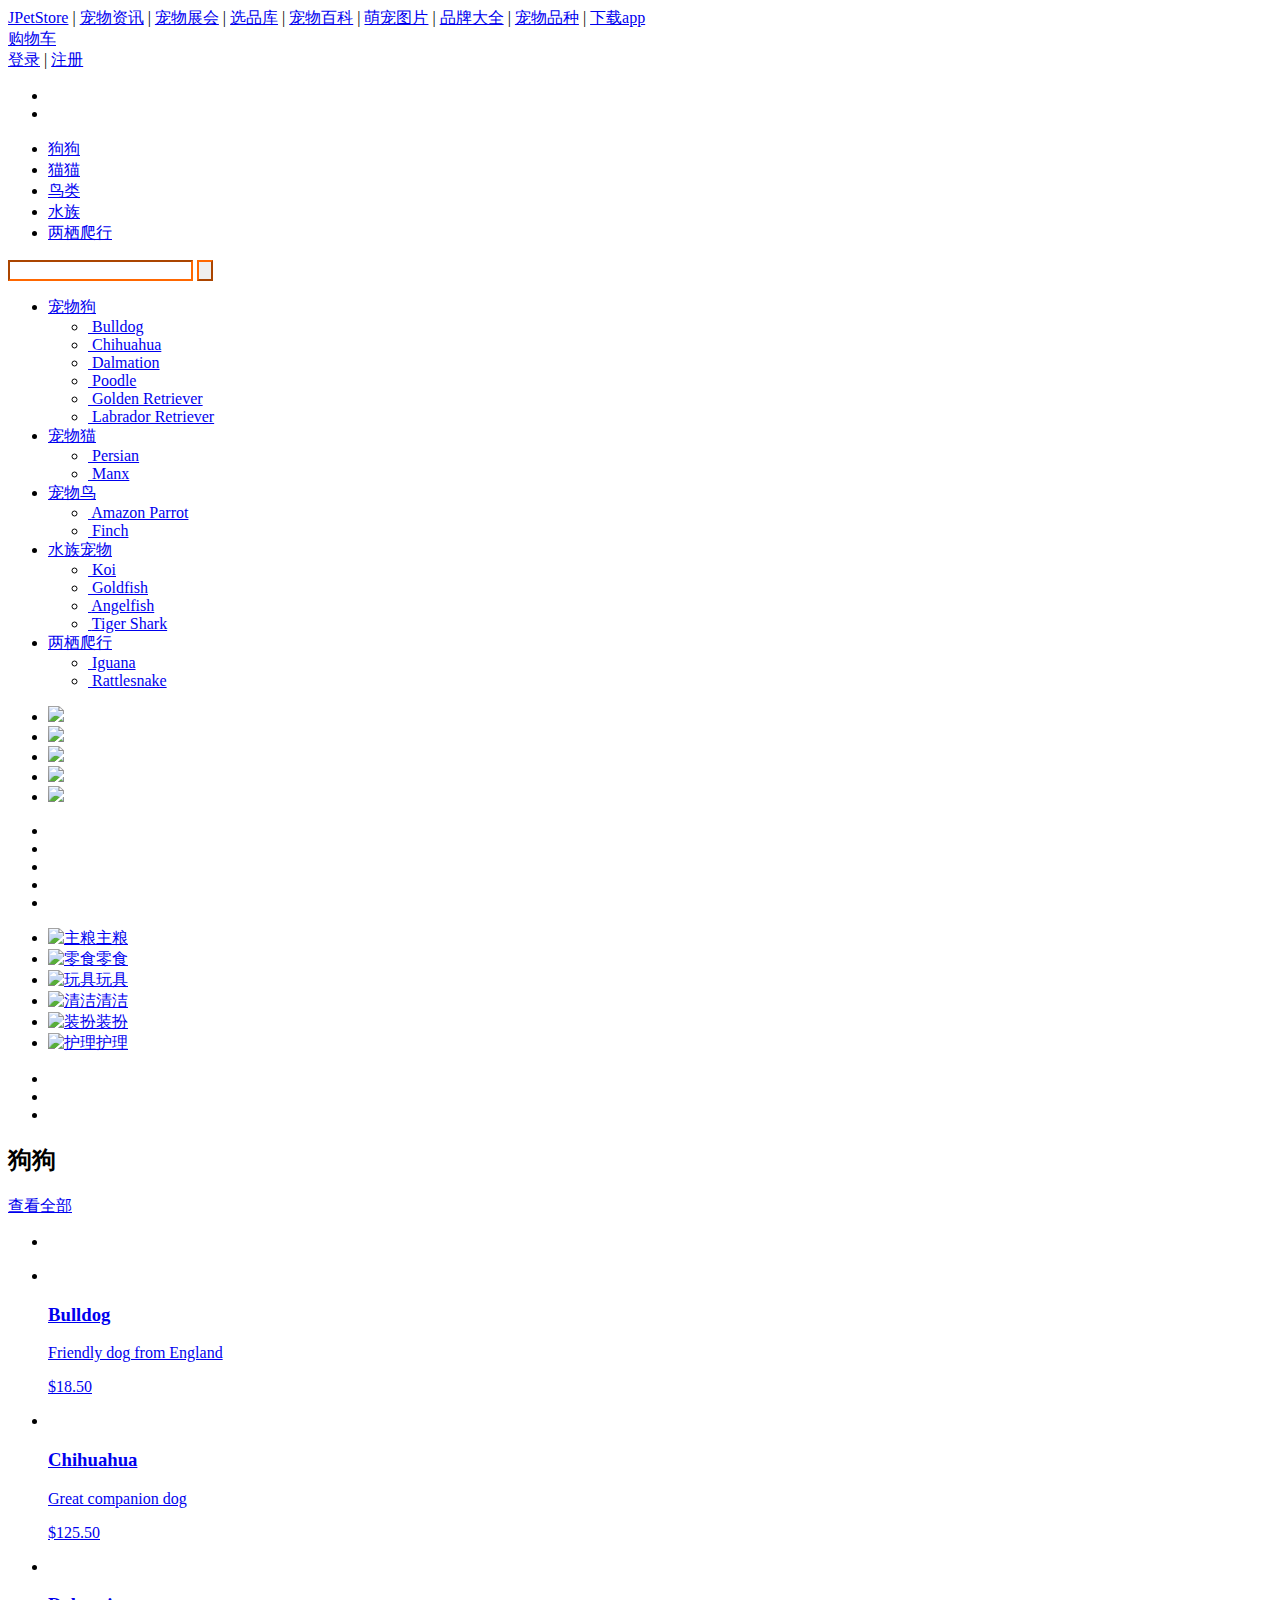
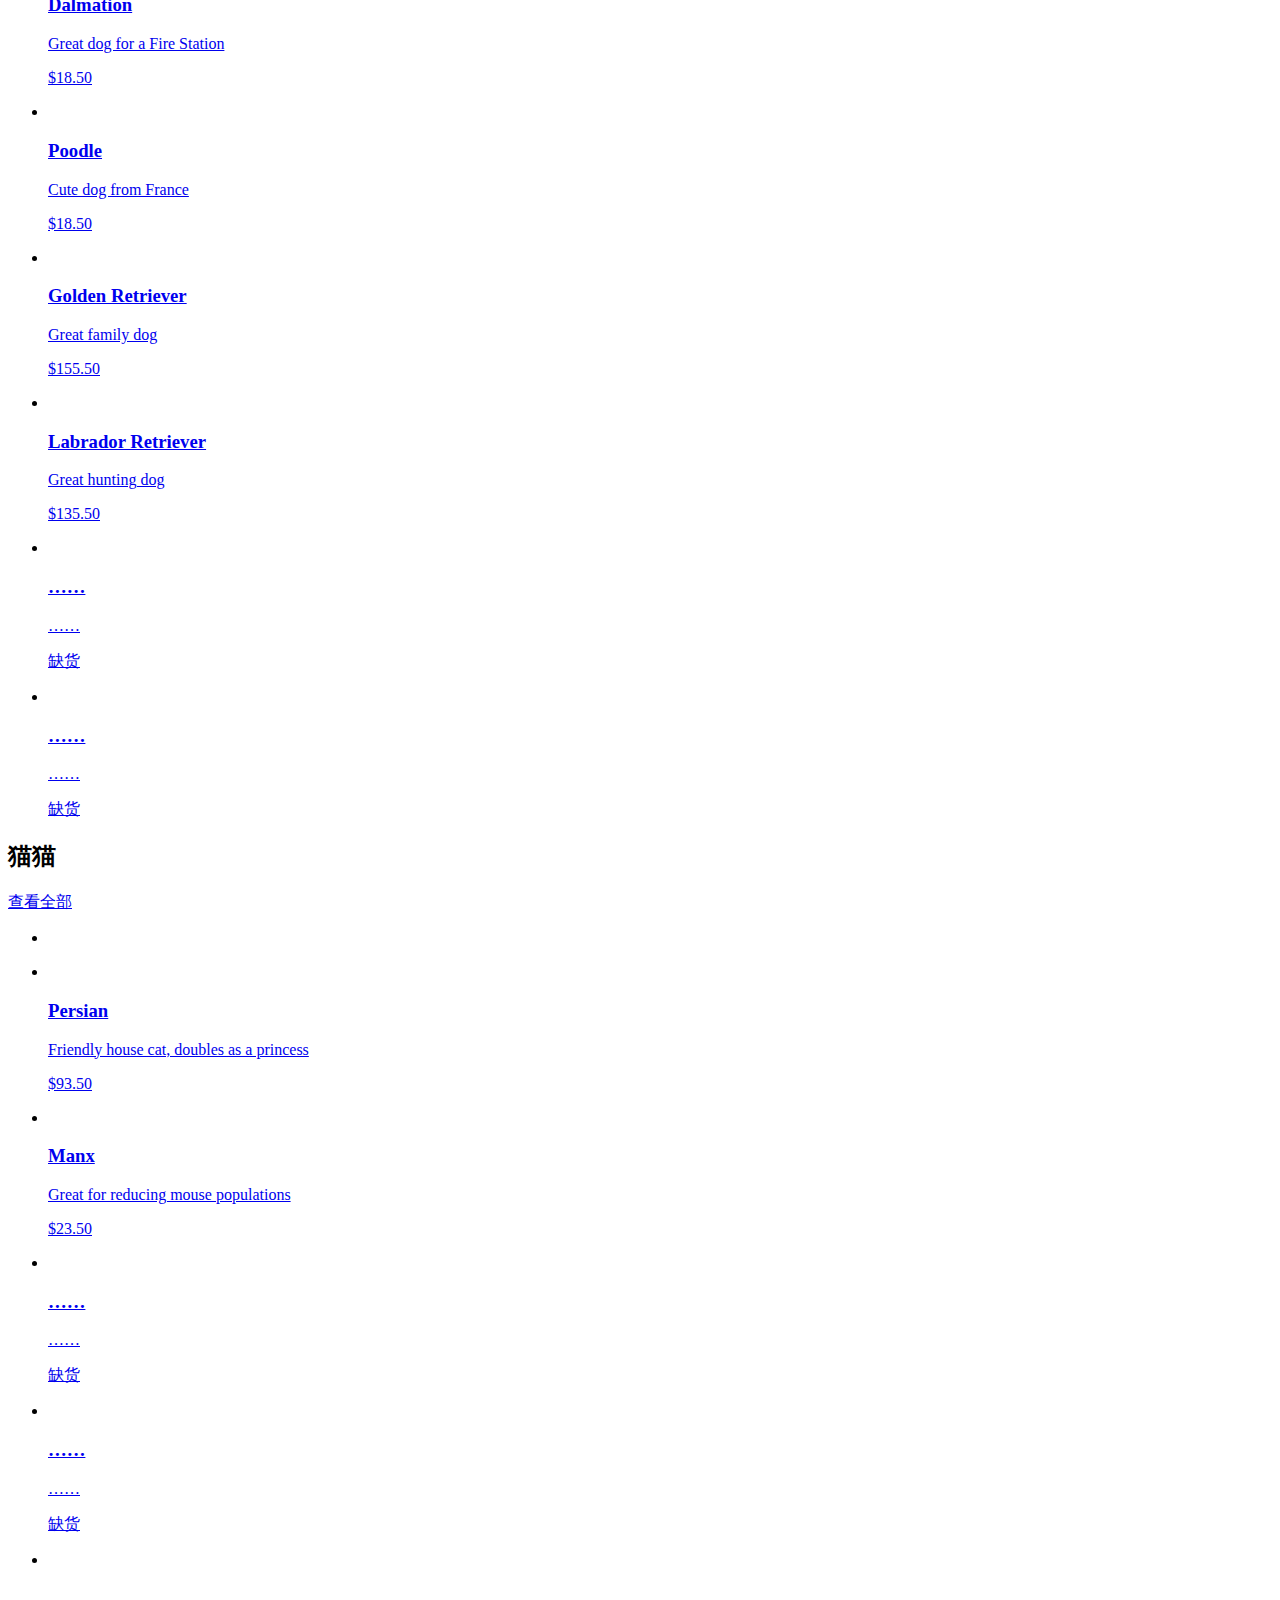
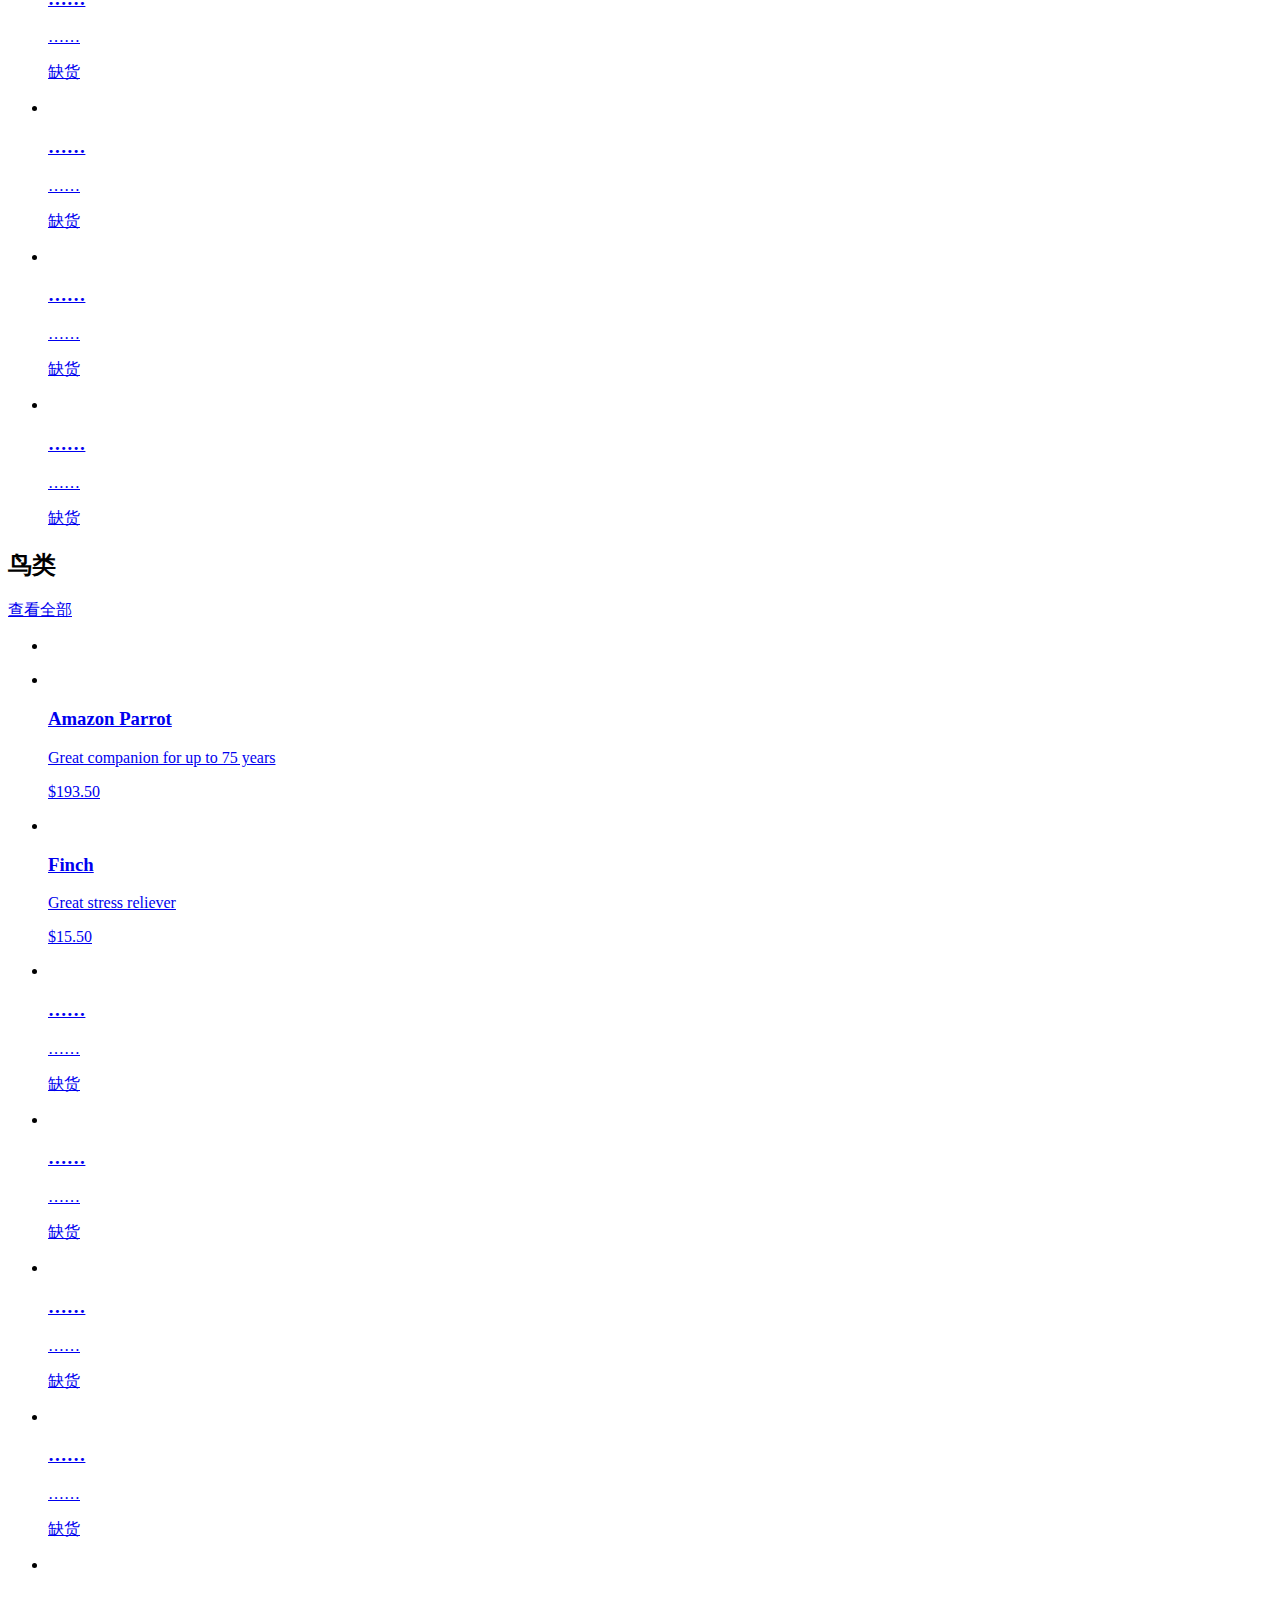
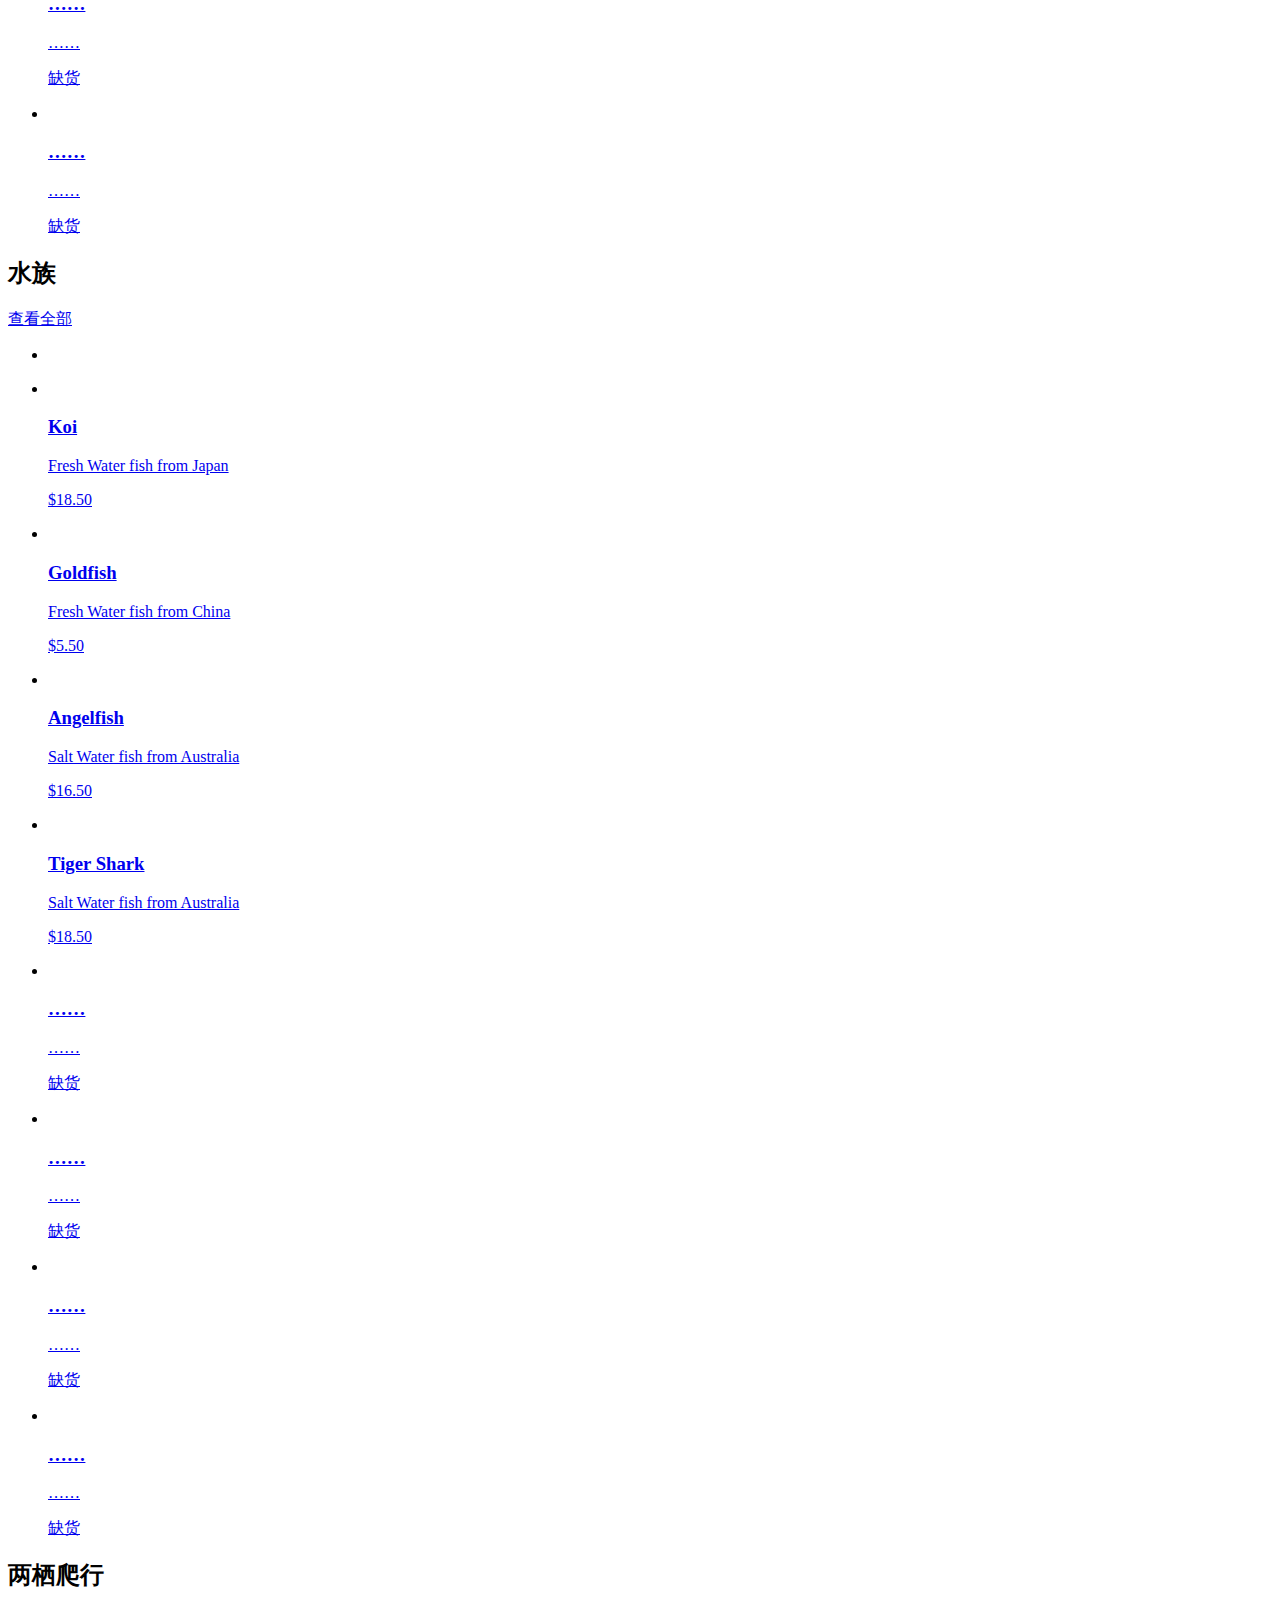
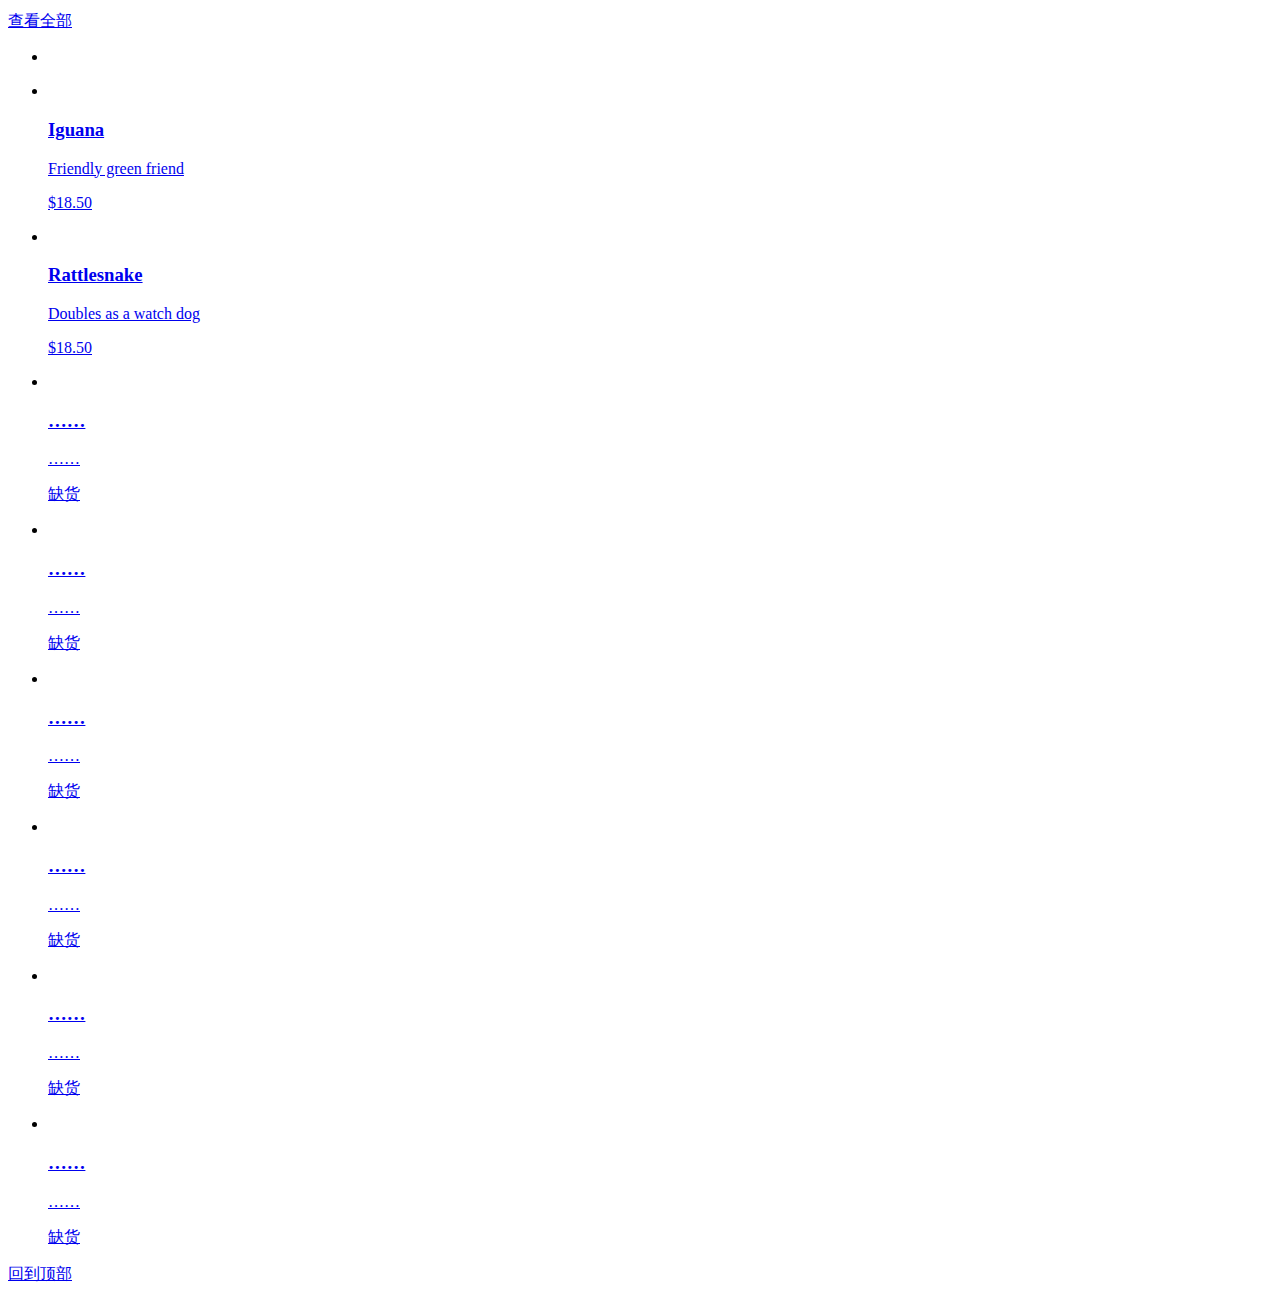
==== src/main/resources/templates/Pet/Index.html @ 50a50da9 "修复一下bug" ====
﻿<!DOCTYPE html>
<html>
<head>
	<meta charset="utf-8"/>
	<title>JPetStore</title>
	<link type="text/css" rel="stylesheet" href="/jpetstore/css/style.css"/>
	<script src="https://cdn.bootcdn.net/ajax/libs/jquery/3.6.4/jquery.min.js"></script>
	<script src="/jpetstore/js/index.js" charset="utf-8"></script>
	<script type="text/javascript" src="/jpetstore/js/SearchTip.js"></script>
</head>
<body>
<!-- 头部 -->
<header id="header">
	<!-- 顶部导航栏start -->
	<div class="site-topbar">
		<div class="container">
			<!-- 导航栏 -->
			<nav class="topbar-nav">
				<a href="/jpetstore">JPetStore</a>
				<span class="sep">|</span>
				<a href="https://www.ixiupet.com/zixun/">宠物资讯</a>
				<span class="sep">|</span>
				<a href="https://www.ixiupet.com/zhanhui/">宠物展会</a>
				<span class="sep">|</span>
				<a href="https://www.ixiupet.com/xuanpin/">选品库</a>
				<span class="sep">|</span>
				<a href="https://www.ixiupet.com/baike/">宠物百科</a>
				<span class="sep">|</span>
				<a href="https://www.ixiupet.com/tupian/">萌宠图片</a>
				<span class="sep">|</span>
				<a href="https://www.ixiupet.com/pinpai/">品牌大全</a>
				<span class="sep">|</span>
				<a href="https://www.ixiupet.com/pinzhong/">宠物品种</a>
				<span class="sep">|</span>
				<a href="#" id="J_siteDownloadApp">下载app</a>
			</nav>
			<!-- 购物车 -->
			<div id="J_miniCartTrigger" class="topbar-cart top-cart">
				<a href="Cart/cartList">
					<em></em>
					购物车
				</a>
			</div>
			<!-- 登录注册 -->
<!--			<c:if test="${sessionScope.user==null}">-->
				<div class="topbar-info">
					<a href="/jpetstore/User/Login.html">登录</a>
					<span class="sep">|</span>
					<a href="/jpetstore/User/Register.html">注册</a>
				</div>
<!--			</c:if>-->
<!--			<c:if test="${sessionScope.user!=null}">-->
<!--				<div class="topbar-info">-->
<!--					<a href="#">欢迎光临：${sessionScope.user.username}</a>-->
<!--					<span class="sep">|</span>-->
<!--					<a href="User/signOut">退出登录</a>-->
<!--					<span class="sep">|</span>-->
<!--					<a href="Order/showMyOrder">我的订单</a>-->
<!--				</div>-->
<!--			</c:if>-->
		</div>
	</div>
	<!-- 顶部导航栏end -->

	<!-- 头部导航栏start -->
	<div class="site-header">
		<div class="container myclear">
			<!-- logo -->
			<div class="header-logo">
				<ul class="myclear">
					<li><a href="/jpetstore"></a></li>
					<li></li>
				</ul>
			</div>
			<!-- 导航栏 -->
			<nav class="header-nav myclear">
				<ul id="J_childrenList">
					<li class="nav-item">
						<a href="/jpetstore/#dogs">狗狗</a>
					</li>
					<li class="nav-item">
						<a href="/jpetstore/#cats">猫猫</a>
					</li>
					<li class="nav-item">
						<a href="/jpetstore/#birds">鸟类</a>
					</li>
					<li class="nav-item">
						<a href="/jpetstore/#fish">水族</a>
					</li>
					<li class="nav-item">
						<a href="/jpetstore/#reptiles">两栖爬行</a>
					</li>
				</ul>
			</nav>
			<!-- 搜索 -->
			<div class="myclear header-search">
				<form action="Pet/searchPet" method="get" autocomplete="off">
					<input id="search" class="search-text" type="text" name="keyword" style="border-color: #ff6700"/>
					<input id="search_btn" class="search-btn" type="submit" value="" style="border-color: #ff6700"/>
				</form>
				<div id="J_keywordList" class="keyword-list">
					<ul class="result-list" id="tips"></ul>
				</div>
			</div>
		</div>
	</div>
	<!-- 头部导航栏end -->
</header>
<!-- 主页 -->
<section>
	<!-- home-container start -->
	<header class="home-container">
		<div class="container">
			<div id="J_homeSwiper" class="swiper-wrapper">
				<!--左侧导航栏-->
				<ul id="J_categoryList" class="swiper-category-list">
					<li class="category-li">
						<a class="title" href="#dogs">
							宠物狗
							<em></em>
						</a>
						<div class="children">
							<ul class="children-list myclear">
								<li>
									<a class="link myclear" href="Pet/showDetails?name=Bulldog">
										<img class="small-img"
										     src="http://img.ixiupet.com/uploads/150403/2-150403152450K3.jpg" alt="">
										<span class="text">Bulldog</span>
									</a>
								</li>
								<li>
									<a class="link myclear" href="Pet/showDetails?name=Chihuahua">
										<img class="small-img"
										     src="http://img.ixiupet.com/uploads/allimg/150617/3-15061G055460-L.jpg"
										     alt="">
										<span class="text">Chihuahua</span>
									</a>
								</li>
								<li>
									<a class="link myclear" href="Pet/showDetails?name=Dalmation">
										<img class="small-img"
										     src="http://img.ixiupet.com/uploads/150413/3-150413105534b0.jpg" alt="">
										<span class="text">Dalmation</span>
									</a>
								</li>
								<li>
									<a class="link myclear" href="Pet/showDetails?name=Poodle">
										<img class="small-img"
										     src="http://img.ixiupet.com/uploads/150410/2-150410144413b3.jpg" alt="">
										<span class="text">Poodle</span>
									</a>
								</li>
								<li>
									<a class="link myclear" href="Pet/showDetails?name=GoldenRetriever">
										<img class="small-img"
										     src="http://img.ixiupet.com/uploads/allimg/150520/3-1505201145220-L.jpg"
										     alt="">
										<span class="text">Golden Retriever</span>
									</a>
								</li>
								<li>
									<a class="link myclear" href="Pet/showDetails?name=LabradorRetriever">
										<img class="small-img"
										     src="http://img.ixiupet.com/uploads/allimg/150525/3-1505250931020-L.jpg"
										     alt="">
										<span class="text">Labrador Retriever</span>
									</a>
								</li>
							</ul>
						</div>
					</li>
					<li class="category-li">
						<a class="title" href="#cats">
							宠物猫
							<em></em>
						</a>
						<div class="children">
							<ul class="children-list myclear">
								<li>
									<a class="link myclear" href="Pet/showDetails?name=Persian">
										<img class="small-img"
										     src="http://img.ixiupet.com/uploads/150309/2-15030920514b57.jpg" alt="">
										<span class="text">Persian</span>
									</a>
								</li>
								<li>
									<a class="link myclear" href="Pet/showDetails?name=Manx">
										<img class="small-img"
										     src="http://img.ixiupet.com/uploads/150410/3-15041014351HZ.jpg" alt="">
										<span class="text">Manx</span>
									</a>
								</li>
							</ul>
						</div>
					</li>
					<li class="category-li">
						<a class="title" href="#birds">
							宠物鸟
							<em></em>
						</a>
						<div class="children">
							<ul class="children-list myclear">
								<li>
									<a class="link myclear" href="Pet/showDetails?name=AmazonParrot">
										<img class="small-img"
										     src="http://img.ixiupet.com/uploads/allimg/150521/3-1505210941520-L.jpg"
										     alt="">
										<span class="text">Amazon Parrot</span>
									</a>
								</li>
								<li>
									<a class="link myclear" href="Pet/showDetails?name=Finch">
										<img class="small-img"
										     src="http://img.ixiupet.com/uploads/150305/2-150305163023627.jpg" alt="">
										<span class="text">Finch</span>
									</a>
								</li>
							</ul>
						</div>
					</li>
					<li class="category-li">
						<a class="title" href="#fish">
							水族宠物
							<em></em>
						</a>
						<div class="children">
							<ul class="children-list myclear">
								<li>
									<a class="link myclear" href="Pet/showDetails?name=Koi">
										<img class="small-img"
										     src="http://img.ixiupet.com/uploads/allimg/150417/3-15041G459570-L.jpg"
										     alt="">
										<span class="text">Koi</span>
									</a>
								</li>
								<li>
									<a class="link myclear" href="Pet/showDetails?name=Goldfish">
										<img class="small-img"
										     src="http://img.ixiupet.com/uploads/150305/2-1503051622519B.jpg" alt="">
										<span class="text">Goldfish</span>
									</a>
								</li>
								<li>
									<a class="link myclear" href="Pet/showDetails?name=Angelfish">
										<img class="small-img"
										     src="http://img.ixiupet.com/uploads/allimg/150423/3-1504230946360-L.jpg"
										     alt="">
										<span class="text">Angelfish</span>
									</a>
								</li>
								<li>
									<a class="link myclear" href="Pet/showDetails?name=TigerShark">
										<img class="small-img"
										     src="http://img.ixiupet.com/uploads/allimg/150525/3-1505251130140-L.jpg"
										     alt="">
										<span class="text">Tiger Shark</span>
									</a>
								</li>
							</ul>
						</div>
					</li>
					<li class="category-li">
						<a class="title" href="#reptiles">
							两栖爬行
							<em></em>
						</a>
						<div class="children">
							<ul class="children-list myclear">
								<li>
									<a class="link myclear" href="Pet/showDetails?name=Iguana">
										<img class="small-img"
										     src="http://img.ixiupet.com/uploads/allimg/150420/3-1504201405240-L.jpg"
										     alt="">
										<span class="text">Iguana</span>
									</a>
								</li>
								<li>
									<a class="link myclear" href="Pet/showDetails?name=Rattlesnake">
										<img class="small-img"
										     src="http://img.ixiupet.com/uploads/allimg/150519/3-15051Z930560-L.jpg"
										     alt="">
										<span class="text">Rattlesnake</span>
									</a>
								</li>
							</ul>
						</div>
					</li>
				</ul>
				<!--轮播图-->
				<ul class="swiper-list myclear">
					<li>
						<a href="javascript:;">
							<img src="https://pic.90sheji.com/design/00/60/20/09/36d0211e17c6e1152bb42ae411743545.png%21/fh/465/quality/90/unsharp/true/compress/true/canvas/1000x465a0a0/cvscolor/FFFFFFFF">
						</a>
					</li>
					<li>
						<a href="javascript:;">
							<img src="https://img.zcool.cn/community/01e8a060a3175b11013e3b7d5f3f37.jpg?x-oss-process=image/auto-orient,1/resize,m_lfit,w_1280,limit_1/sharpen,100">
						</a>
					</li>
					<li>
						<a href="javascript:;">
							<img src="https://img.zcool.cn/community/01b7d25f16e36da801215aa00321ff.jpg@1280w_1l_2o_100sh.jpg">
						</a>
					</li>
					<li>
						<a href="javascript:;">
							<img src="https://img.zcool.cn/community/01a0935efc3d70a801215aa0139294.jpg@1280w_1l_2o_100sh.jpg">
						</a>
					</li>
					<li>
						<a href="javascript:;">
							<img src="https://img.zcool.cn/community/0173c25bc4586aa801213deaefe7dc.jpg@2o.jpg">
						</a>
					</li>
				</ul>
				<ul class="swiper-pagination myclear">
					<li class="active"></li>
					<li></li>
					<li></li>
					<li></li>
					<li></li>
				</ul>
				<!--轮播图翻页-->
				<div class="swiper-button-prev"></div>
				<div class="swiper-button-next"></div>
			</div>
			<div class="home-hero-sub myclear">
				<ul class="home-channel-list myclear">
					<li><a href="javascript:;"><img src="/jpetstore/image/section/m1.png" alt="主粮">主粮</a></li>
					<li><a href="javascript:;"><img src="/jpetstore/image/section/m2.png" alt="零食">零食</a></li>
					<li><a href="javascript:;"><img src="/jpetstore/image/section/m3.png" alt="玩具">玩具</a></li>
					<li><a href="javascript:;"><img src="/jpetstore/image/section/m4.png" alt="清洁">清洁</a></li>
					<li><a href="javascript:;"><img src="/jpetstore/image/section/m5.png" alt="装扮">装扮</a></li>
					<li><a href="javascript:;"><img src="/jpetstore/image/section/m6.png" alt="护理">护理</a></li>
				</ul>
				<ul class="home-promo-list myclear">
					<li><a href=""><img
							src="https://ns-strategy.cdn.bcebos.com/ns-strategy/upload/fc_big_pic/part-00202-2862.jpg"
							alt=""></a></li>
					<li><a href=""><img
							src="https://img0.baidu.com/it/u=1410510505,4239539557&fm=253&fmt=auto&app=138&f=JPEG?w=800&h=500"
							alt=""></a></li>
					<li><a href=""><img
							src="https://img1.baidu.com/it/u=3188500518,1904352856&fm=253&fmt=auto&app=138&f=JPEG?w=499&h=318"
							alt=""></a></li>
				</ul>
			</div>
		</div>
	</header>
	<!-- home-container end -->

	<!-- 主体内容的分页部分start -->
	<div class="page-main">
		<div class="container">

			<a name="dogs"></a>
			<div class="main main-iphon">
				<div class="box-hd">
					<h2>狗狗</h2>
					<div class="more2">
						<a class="more-link" href="javascript:;">查看全部<i></i></a>
					</div>
				</div>
				<div class="box-content myclear">
					<div class="left">
						<ul>
							<li class="brick-item">
								<a href="javascript:;">
									<img src="https://images.pexels.com/photos/1906153/pexels-photo-1906153.jpeg?auto=compress&cs=tinysrgb&w=600"
									     alt="">
								</a>
							</li>
						</ul>
					</div>
					<div class="right" style="display: block;">
						<ul class="myclear">
							<li class="brick-item brick-item-m">
								<a href="Pet/showDetails?name=Bulldog">
									<div class="figure-img"><img
											src="http://img.ixiupet.com/uploads/150403/2-150403152450K3.jpg" alt="">
									</div>
									<h3 class="title">Bulldog</h3>
									<p class="desc">Friendly dog from England</p>
									<p class="price">$18.50</p>
								</a>
							</li>
							<li class="brick-item brick-item-m">
								<a href="Pet/showDetails?name=Chihuahua">
									<div class="figure-img"><img
											src="http://img.ixiupet.com/uploads/allimg/150617/3-15061G055460-L.jpg"
											alt=""></div>
									<h3 class="title">Chihuahua</h3>
									<p class="desc">Great companion dog</p>
									<p class="price">$125.50</p>
								</a>
							</li>
							<li class="brick-item brick-item-m">
								<a href="Pet/showDetails?name=Dalmation">
									<div class="figure-img"><img
											src="http://img.ixiupet.com/uploads/150413/3-150413105534b0.jpg" alt="">
									</div>
									<h3 class="title">Dalmation</h3>
									<p class="desc">Great dog for a Fire Station</p>
									<p class="price">$18.50</p>
								</a>
							</li>
							<li class="brick-item brick-item-m">
								<a href="Pet/showDetails?name=Poodle">
									<div class="figure-img"><img
											src="http://img.ixiupet.com/uploads/150410/2-150410144413b3.jpg" alt="">
									</div>
									<h3 class="title">Poodle</h3>
									<p class="desc">Cute dog from France</p>
									<p class="price">$18.50</p>
								</a>
							</li>
							<li class="brick-item brick-item-m">
								<a href="Pet/showDetails?name=GoldenRetriever">
									<div class="figure-img"><img
											src="http://img.ixiupet.com/uploads/allimg/150520/3-1505201145220-L.jpg"
											alt=""></div>
									<h3 class="title">Golden Retriever</h3>
									<p class="desc">Great family dog</p>
									<p class="price">$155.50</p>
								</a>
							</li>
							<li class="brick-item brick-item-m">
								<a href="Pet/showDetails?name=LabradorRetriever">
									<div class="figure-img"><img
											src="http://img.ixiupet.com/uploads/allimg/150525/3-1505250931020-L.jpg"
											alt=""></div>
									<h3 class="title">Labrador Retriever</h3>
									<p class="desc">Great hunting dog</p>
									<p class="price">$135.50</p>
								</a>
							</li>
							<li class="brick-item brick-item-m">
								<a href="javascript:;">
									<div class="figure-img"><img
											src="http://img.ixiupet.com/uploads/allimg/150523/3-1505231055560-L.jpg"
											alt=""></div>
									<h3 class="title">……</h3>
									<p class="desc">……</p>
									<p class="price">缺货</p>
								</a>
							</li>
							<li class="brick-item brick-item-m">
								<a href="javascript:;">
									<div class="figure-img"><img
											src="http://img.ixiupet.com/uploads/150416/3-150416134913937.jpg" alt="">
									</div>
									<h3 class="title">……</h3>
									<p class="desc">……</p>
									<p class="price">缺货</p>
								</a>
							</li>
						</ul>
					</div>
				</div>
			</div>

			<a name="cats"></a>
			<div class="main main-iphon">
				<div class="box-hd">
					<h2>猫猫</h2>
					<div class="more2">
						<a class="more-link" href="javascript:;">查看全部<i></i></a>
					</div>
				</div>
				<div class="box-content myclear">
					<div class="left">
						<ul>
							<li class="brick-item"><a href="javascript:;"><img
									src="https://cdn.pixabay.com/photo/2020/03/23/08/45/cat-4959941__340.jpg"
									alt=""></a></li>
						</ul>
					</div>
					<div class="right" style="display: block;">
						<ul class="myclear">
							<li class="brick-item brick-item-m">
								<a href="Pet/showDetails?name=Persian">
									<div class="figure-img"><img
											src="http://img.ixiupet.com/uploads/150309/2-15030920514b57.jpg" alt="">
									</div>
									<h3 class="title">Persian</h3>
									<p class="desc">Friendly house cat, doubles as a princess</p>
									<p class="price">$93.50</p>
								</a>
							</li>
							<li class="brick-item brick-item-m">
								<a href="Pet/showDetails?name=Manx">
									<div class="figure-img"><img
											src="http://img.ixiupet.com/uploads/150410/3-15041014351HZ.jpg" alt="">
									</div>
									<h3 class="title">Manx</h3>
									<p class="desc">Great for reducing mouse populations</p>
									<p class="price">$23.50</p>
								</a>
							</li>
							<li class="brick-item brick-item-m">
								<a href="javascript:;">
									<div class="figure-img"><img
											src="http://img.ixiupet.com/uploads/allimg/150403/2-1504031J035.jpg" alt="">
									</div>
									<h3 class="title">……</h3>
									<p class="desc">……</p>
									<p class="price">缺货</p>
								</a>
							</li>
							<li class="brick-item brick-item-m">
								<a href="javascript:;">
									<div class="figure-img"><img
											src="http://img.ixiupet.com/uploads/allimg/150603/3-1506031001400-L.jpg"
											alt=""></div>
									<h3 class="title">……</h3>
									<p class="desc">……</p>
									<p class="price">缺货</p>
								</a>
							</li>
							<li class="brick-item brick-item-m">
								<a href="javascript:;">
									<div class="figure-img"><img
											src="http://img.ixiupet.com/uploads/150410/3-15041011232C39.jpg" alt="">
									</div>
									<h3 class="title">……</h3>
									<p class="desc">……</p>
									<p class="price">缺货</p>
								</a>
							</li>
							<li class="brick-item brick-item-m">
								<a href="javascript:;">
									<div class="figure-img"><img
											src="http://img.ixiupet.com/uploads/150309/2-1503091F253250.jpg" alt="">
									</div>
									<h3 class="title">……</h3>
									<p class="desc">……</p>
									<p class="price">缺货</p>
								</a>
							</li>
							<li class="brick-item brick-item-m">
								<a href="javascript:;">
									<div class="figure-img"><img
											src="http://img.ixiupet.com/uploads/allimg/150403/2-1504031S512.jpg" alt="">
									</div>
									<h3 class="title">……</h3>
									<p class="desc">……</p>
									<p class="price">缺货</p>
								</a>
							</li>
							<li class="brick-item brick-item-m">
								<a href="javascript:;">
									<div class="figure-img"><img
											src="http://img.ixiupet.com/uploads/allimg/150603/3-1506031129130-L.jpg"
											alt=""></div>
									<h3 class="title">……</h3>
									<p class="desc">……</p>
									<p class="price">缺货</p>
								</a>
							</li>
						</ul>
					</div>
				</div>
			</div>

			<a name="birds"></a>
			<div class="main main-iphon">
				<div class="box-hd">
					<h2>鸟类</h2>
					<div class="more2">
						<a class="more-link" href="javascript:;">查看全部<i></i></a>
					</div>
				</div>
				<div class="box-content myclear">
					<div class="left">
						<ul>
							<li class="brick-item"><a href="javascript:;"><img
									src="https://cdn.pixabay.com/photo/2014/07/26/19/29/weaver-402521__340.jpg"
									alt=""></a></li>
						</ul>
					</div>
					<div class="right" style="display: block;">
						<ul class="myclear">
							<li class="brick-item brick-item-m">
								<a href="Pet/showDetails?name=AmazonParrot">
									<div class="figure-img"><img
											src="http://img.ixiupet.com/uploads/allimg/150521/3-1505210941520-L.jpg"
											alt=""></div>
									<h3 class="title">Amazon Parrot</h3>
									<p class="desc">Great companion for up to 75 years</p>
									<p class="price">$193.50</p>
								</a>
							</li>
							<li class="brick-item brick-item-m">
								<a href="Pet/showDetails?name=Finch">
									<div class="figure-img"><img
											src="http://img.ixiupet.com/uploads/150305/2-150305163023627.jpg" alt="">
									</div>
									<h3 class="title">Finch</h3>
									<p class="desc">Great stress reliever</p>
									<p class="price">$15.50</p>
								</a>
							</li>
							<li class="brick-item brick-item-m">
								<a href="javascript:;">
									<div class="figure-img"><img
											src="http://img.ixiupet.com/uploads/allimg/150505/3-1505051512060-L.jpg"
											alt=""></div>
									<h3 class="title">……</h3>
									<p class="desc">……</p>
									<p class="price">缺货</p>
								</a>
							</li>
							<li class="brick-item brick-item-m">
								<a href="javascript:;">
									<div class="figure-img"><img
											src="http://img.ixiupet.com/uploads/150417/3-15041G05631X8.jpg" alt="">
									</div>
									<h3 class="title">……</h3>
									<p class="desc">……</p>
									<p class="price">缺货</p>
								</a>
							</li>
							<li class="brick-item brick-item-m">
								<a href="javascript:;">
									<div class="figure-img"><img
											src="http://img.ixiupet.com/uploads/150417/3-15041F9335D92.jpg" alt="">
									</div>
									<h3 class="title">……</h3>
									<p class="desc">……</p>
									<p class="price">缺货</p>
								</a>
							</li>
							<li class="brick-item brick-item-m">
								<a href="javascript:;">
									<div class="figure-img"><img
											src="http://img.ixiupet.com/uploads/allimg/150505/3-1505051513460-L.jpg"
											alt=""></div>
									<h3 class="title">……</h3>
									<p class="desc">……</p>
									<p class="price">缺货</p>
								</a>
							</li>
							<li class="brick-item brick-item-m">
								<a href="javascript:;">
									<div class="figure-img"><img
											src="http://img.ixiupet.com/uploads/allimg/150521/3-1505210920260-L.jpg"
											alt=""></div>
									<h3 class="title">……</h3>
									<p class="desc">……</p>
									<p class="price">缺货</p>
								</a>
							</li>
							<li class="brick-item brick-item-m">
								<a href="javascript:;">
									<div class="figure-img"><img
											src="http://img.ixiupet.com/uploads/150417/3-15041G00S1S7.jpg" alt=""></div>
									<h3 class="title">……</h3>
									<p class="desc">……</p>
									<p class="price">缺货</p>
								</a>
							</li>
						</ul>
					</div>
				</div>
			</div>

			<a name="fish"></a>
			<div class="main main-iphon">
				<div class="box-hd">
					<h2>水族</h2>
					<div class="more2">
						<a class="more-link" href="javascript:;">查看全部<i></i></a>
					</div>
				</div>
				<div class="box-content myclear">
					<div class="left">
						<ul>
							<li class="brick-item"><a href="javascript:;"><img
									src="https://cdn.pixabay.com/photo/2017/08/03/10/59/nature-2575575__340.jpg"
									alt=""></a></li>
						</ul>
					</div>
					<div class="right" style="display: block;">
						<ul class="myclear">
							<li class="brick-item brick-item-m">
								<a href="Pet/showDetails?name=Koi">
									<div class="figure-img"><img
											src="http://img.ixiupet.com/uploads/allimg/150417/3-15041G459570-L.jpg"
											alt=""></div>
									<h3 class="title">Koi</h3>
									<p class="desc">Fresh Water fish from Japan</p>
									<p class="price">$18.50</p>
								</a>
							</li>
							<li class="brick-item brick-item-m">
								<a href="Pet/showDetails?name=Goldfish">
									<div class="figure-img"><img
											src="http://img.ixiupet.com/uploads/150305/2-1503051622519B.jpg" alt="">
									</div>
									<h3 class="title">Goldfish</h3>
									<p class="desc">Fresh Water fish from China</p>
									<p class="price">$5.50</p>
								</a>
							</li>
							<li class="brick-item brick-item-m">
								<a href="Pet/showDetails?name=Angelfish">
									<div class="figure-img"><img
											src="http://img.ixiupet.com/uploads/allimg/150423/3-1504230946360-L.jpg"
											alt=""></div>
									<h3 class="title">Angelfish</h3>
									<p class="desc">Salt Water fish from Australia</p>
									<p class="price">$16.50</p>
								</a>
							</li>
							<li class="brick-item brick-item-m">
								<a href="Pet/showDetails?name=TigerShark">
									<div class="figure-img"><img
											src="http://img.ixiupet.com/uploads/allimg/150525/3-1505251130140-L.jpg"
											alt=""></div>
									<h3 class="title">Tiger Shark</h3>
									<p class="desc">Salt Water fish from Australia</p>
									<p class="price">$18.50</p>
								</a>
							</li>
							<li class="brick-item brick-item-m">
								<a href="javascript:;">
									<div class="figure-img"><img
											src="http://img.ixiupet.com/uploads/allimg/150525/3-1505251112520-L.jpg"
											alt=""></div>
									<h3 class="title">……</h3>
									<p class="desc">……</p>
									<p class="price">缺货</p>
								</a>
							</li>
							<li class="brick-item brick-item-m">
								<a href="javascript:;">
									<div class="figure-img"><img
											src="http://img.ixiupet.com/uploads/allimg/150417/3-15041G433040-L.jpg"
											alt=""></div>
									<h3 class="title">……</h3>
									<p class="desc">……</p>
									<p class="price">缺货</p>
								</a>
							</li>
							<li class="brick-item brick-item-m">
								<a href="javascript:;">
									<div class="figure-img"><img
											src="http://img.ixiupet.com/uploads/allimg/150417/3-15041G50S60-L.jpg"
											alt=""></div>
									<h3 class="title">……</h3>
									<p class="desc">……</p>
									<p class="price">缺货</p>
								</a>
							</li>
							<li class="brick-item brick-item-m">
								<a href="javascript:;">
									<div class="figure-img"><img
											src="http://img.ixiupet.com/uploads/allimg/150423/3-1504230924050-L.jpg"
											alt=""></div>
									<h3 class="title">……</h3>
									<p class="desc">……</p>
									<p class="price">缺货</p>
								</a>
							</li>
						</ul>
					</div>
				</div>
			</div>

			<a name="reptiles"></a>
			<div class="main main-iphon">
				<div class="box-hd">
					<h2>两栖爬行</h2>
					<div class="more2">
						<a class="more-link" href="javascript:;">查看全部<i></i></a>
					</div>
				</div>
				<div class="box-content myclear">
					<div class="left">
						<ul>
							<li class="brick-item"><a href="javascript:;"><img
									src="https://cdn.pixabay.com/photo/2022/03/20/16/21/iguana-7081261__340.jpg"
									alt=""></a></li>
						</ul>
					</div>
					<div class="right" style="display: block;">
						<ul class="myclear">
							<li class="brick-item brick-item-m">
								<a href="Pet/showDetails?name=Iguana">
									<div class="figure-img"><img
											src="http://img.ixiupet.com/uploads/allimg/150420/3-1504201405240-L.jpg"
											alt=""></div>
									<h3 class="title">Iguana</h3>
									<p class="desc">Friendly green friend</p>
									<p class="price">$18.50</p>
								</a>
							</li>
							<li class="brick-item brick-item-m">
								<a href="Pet/showDetails?name=Rattlesnake">
									<div class="figure-img"><img
											src="http://img.ixiupet.com/uploads/allimg/150519/3-15051Z930560-L.jpg"
											alt=""></div>
									<h3 class="title">Rattlesnake</h3>
									<p class="desc">Doubles as a watch dog</p>
									<p class="price">$18.50</p>
								</a>
							</li>
							<li class="brick-item brick-item-m">
								<a href="javascript:;">
									<div class="figure-img"><img
											src="http://img.ixiupet.com/uploads/allimg/150417/3-15041GRH80-L.jpg"
											alt=""></div>
									<h3 class="title">……</h3>
									<p class="desc">……</p>
									<p class="price">缺货</p>
								</a>
							</li>
							<li class="brick-item brick-item-m">
								<a href="javascript:;">
									<div class="figure-img"><img
											src="http://img.ixiupet.com/uploads/allimg/150515/3-1505150920160-L.jpg"
											alt=""></div>
									<h3 class="title">……</h3>
									<p class="desc">……</p>
									<p class="price">缺货</p>
								</a>
							</li>
							<li class="brick-item brick-item-m">
								<a href="javascript:;">
									<div class="figure-img"><img
											src="http://img.ixiupet.com/uploads/allimg/150420/3-1504200Z5230-L.jpg"
											alt=""></div>
									<h3 class="title">……</h3>
									<p class="desc">……</p>
									<p class="price">缺货</p>
								</a>
							</li>
							<li class="brick-item brick-item-m">
								<a href="javascript:;">
									<div class="figure-img"><img
											src="http://img.ixiupet.com/uploads/allimg/150519/3-15051Z95F60-L.jpg"
											alt=""></div>
									<h3 class="title">……</h3>
									<p class="desc">……</p>
									<p class="price">缺货</p>
								</a>
							</li>
							<li class="brick-item brick-item-m">
								<a href="javascript:;">
									<div class="figure-img"><img
											src="http://img.ixiupet.com/uploads/allimg/150420/3-1504201204160-L.jpg"
											alt=""></div>
									<h3 class="title">……</h3>
									<p class="desc">……</p>
									<p class="price">缺货</p>
								</a>
							</li>
							<li class="brick-item brick-item-m">
								<a href="javascript:;">
									<div class="figure-img"><img
											src="http://img.ixiupet.com/uploads/allimg/150523/3-150523093Z20-L.jpg"
											alt=""></div>
									<h3 class="title">……</h3>
									<p class="desc">……</p>
									<p class="price">缺货</p>
								</a>
							</li>
						</ul>
					</div>
				</div>
			</div>
		</div>
	</div>
	<!-- 主体内容的分页部分end -->
</section>
<!-- 页脚 -->
<footer>
	<!-- 固定 -->
	<div class="div_home">
<!--		<c:if test="${sessionScope.user!=null}">-->
<!--			<a href="User/SelfCenter" class="home2"><span>个人中心</span></a>-->
<!--			<a href="Cart/cartList" class="home5"><span>购物车</span></a>-->
<!--		</c:if>-->
		<a href="#top" class="img_yincang"><span>回到顶部</span></a>
	</div>
</footer>
</body>
</html>
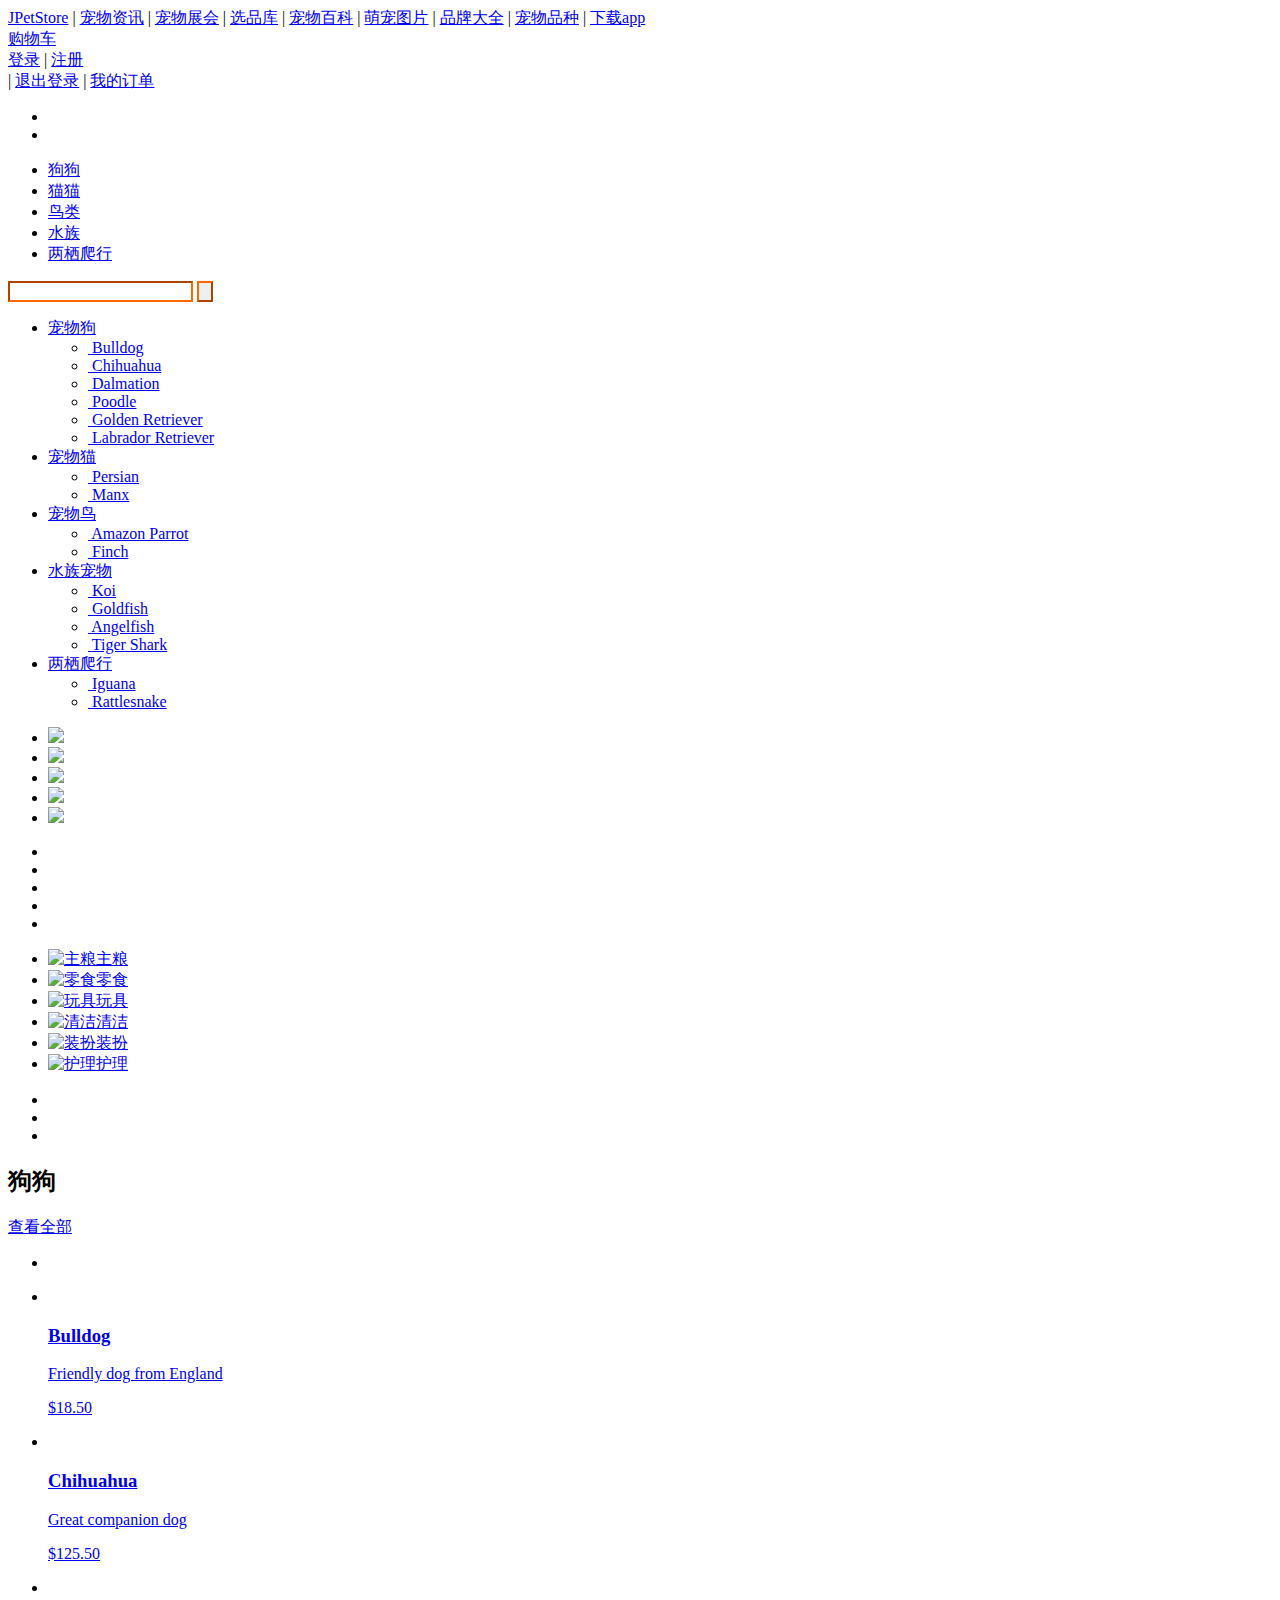
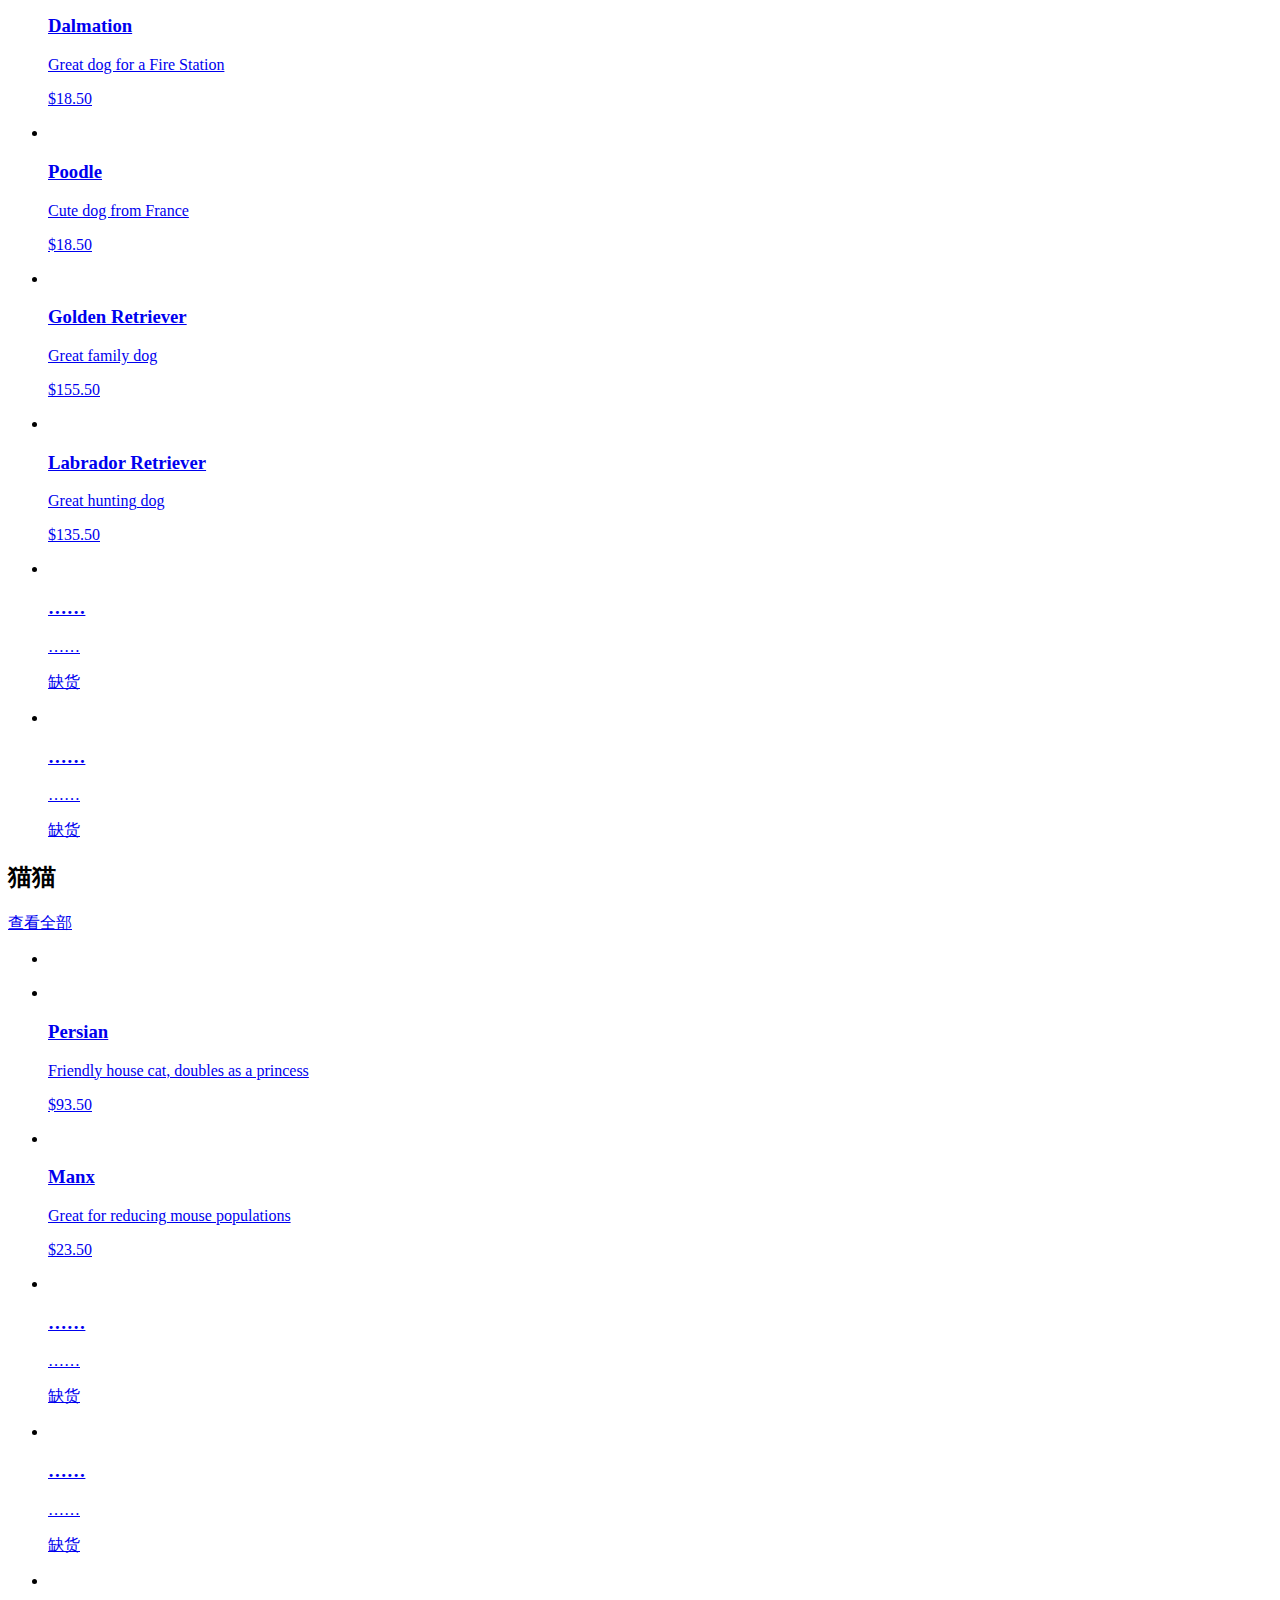
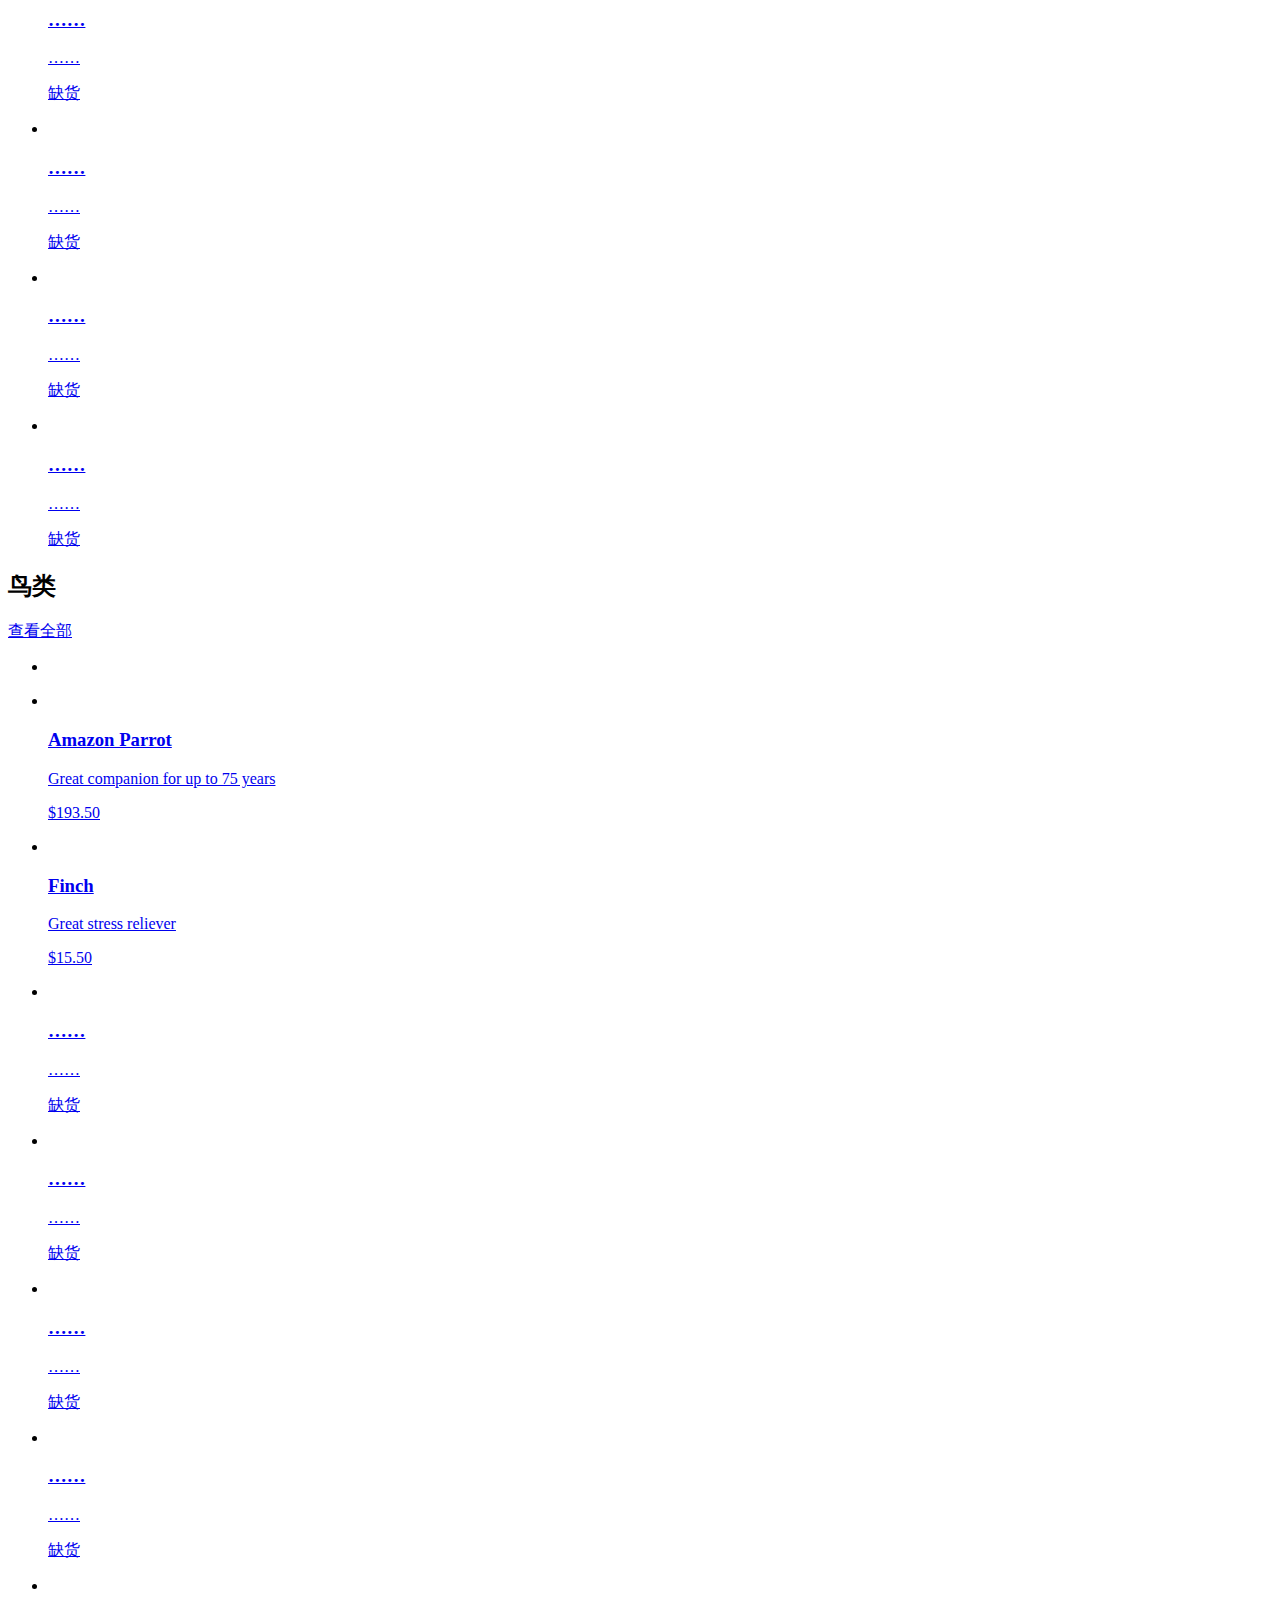
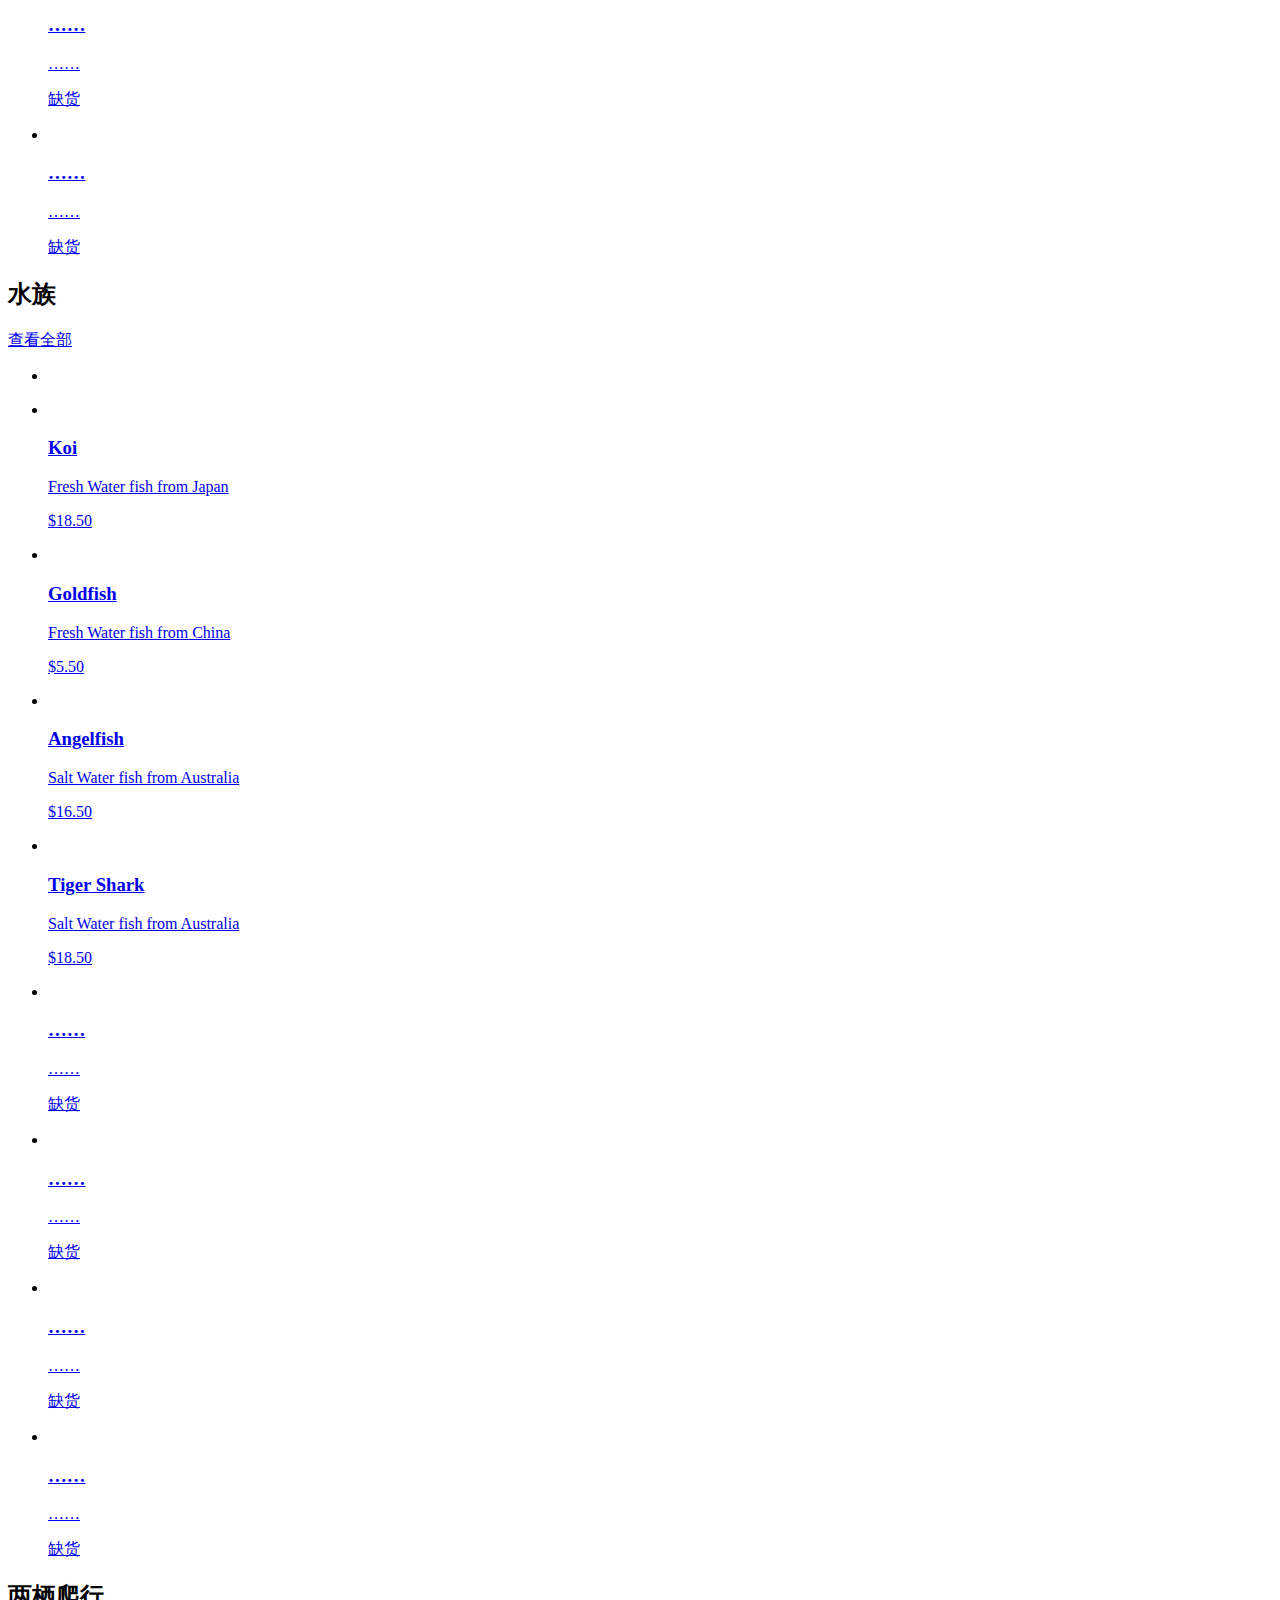
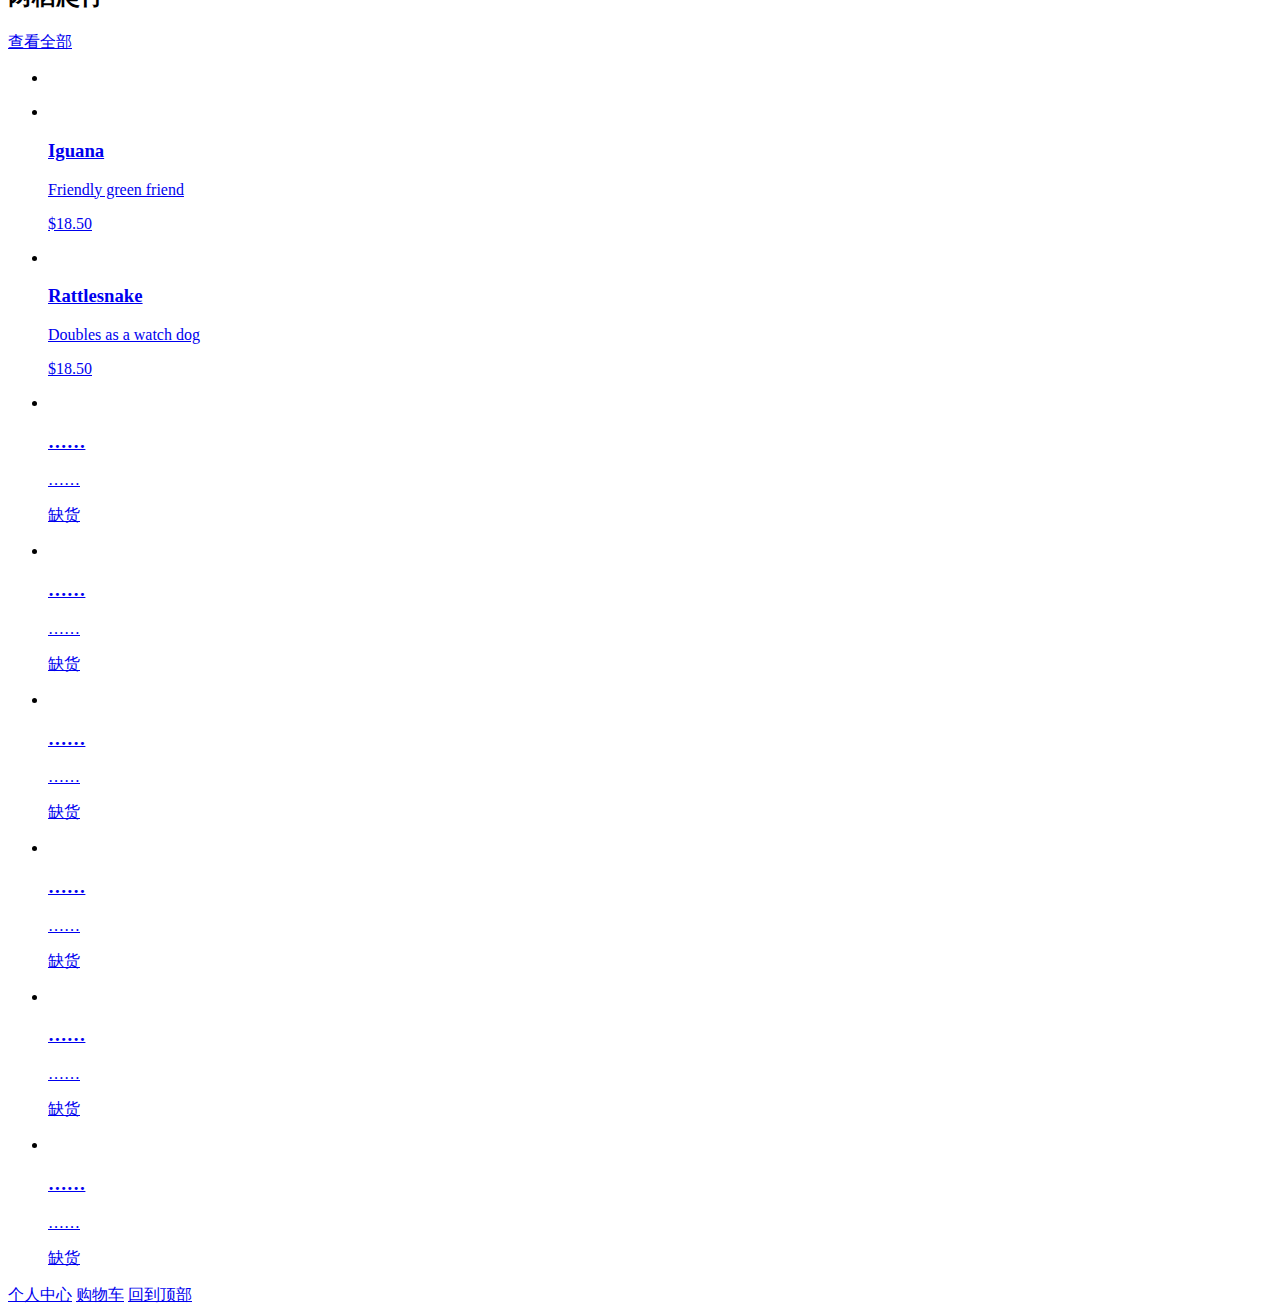
==== commit b81f9863: "完善首页跳转" ====
--- a/src/main/resources/templates/Pet/Index.html
+++ b/src/main/resources/templates/Pet/Index.html
@@ -1,889 +1,920 @@
 ﻿<!DOCTYPE html>
 <html>
 <head>
-	<meta charset="utf-8"/>
-	<title>JPetStore</title>
-	<link type="text/css" rel="stylesheet" href="/jpetstore/css/style.css"/>
-	<script src="https://cdn.bootcdn.net/ajax/libs/jquery/3.6.4/jquery.min.js"></script>
-	<script src="/jpetstore/js/index.js" charset="utf-8"></script>
-	<script type="text/javascript" src="/jpetstore/js/SearchTip.js"></script>
+    <meta charset="utf-8"/>
+    <title>JPetStore</title>
+    <link href="/jpetstore/css/style.css" rel="stylesheet" type="text/css"/>
+    <script src="https://cdn.bootcdn.net/ajax/libs/jquery/3.6.4/jquery.min.js"></script>
+    <script charset="utf-8" src="/jpetstore/js/index.js"></script>
+    <script src="/jpetstore/js/SearchTip.js" type="text/javascript"></script>
 </head>
 <body>
 <!-- 头部 -->
 <header id="header">
-	<!-- 顶部导航栏start -->
-	<div class="site-topbar">
-		<div class="container">
-			<!-- 导航栏 -->
-			<nav class="topbar-nav">
-				<a href="/jpetstore">JPetStore</a>
-				<span class="sep">|</span>
-				<a href="https://www.ixiupet.com/zixun/">宠物资讯</a>
-				<span class="sep">|</span>
-				<a href="https://www.ixiupet.com/zhanhui/">宠物展会</a>
-				<span class="sep">|</span>
-				<a href="https://www.ixiupet.com/xuanpin/">选品库</a>
-				<span class="sep">|</span>
-				<a href="https://www.ixiupet.com/baike/">宠物百科</a>
-				<span class="sep">|</span>
-				<a href="https://www.ixiupet.com/tupian/">萌宠图片</a>
-				<span class="sep">|</span>
-				<a href="https://www.ixiupet.com/pinpai/">品牌大全</a>
-				<span class="sep">|</span>
-				<a href="https://www.ixiupet.com/pinzhong/">宠物品种</a>
-				<span class="sep">|</span>
-				<a href="#" id="J_siteDownloadApp">下载app</a>
-			</nav>
-			<!-- 购物车 -->
-			<div id="J_miniCartTrigger" class="topbar-cart top-cart">
-				<a href="Cart/cartList">
-					<em></em>
-					购物车
-				</a>
-			</div>
-			<!-- 登录注册 -->
-<!--			<c:if test="${sessionScope.user==null}">-->
-				<div class="topbar-info">
-					<a href="/jpetstore/User/Login.html">登录</a>
-					<span class="sep">|</span>
-					<a href="/jpetstore/User/Register.html">注册</a>
-				</div>
-<!--			</c:if>-->
-<!--			<c:if test="${sessionScope.user!=null}">-->
-<!--				<div class="topbar-info">-->
-<!--					<a href="#">欢迎光临：${sessionScope.user.username}</a>-->
-<!--					<span class="sep">|</span>-->
-<!--					<a href="User/signOut">退出登录</a>-->
-<!--					<span class="sep">|</span>-->
-<!--					<a href="Order/showMyOrder">我的订单</a>-->
-<!--				</div>-->
-<!--			</c:if>-->
-		</div>
-	</div>
-	<!-- 顶部导航栏end -->
+    <!-- 顶部导航栏start -->
+    <div class="site-topbar">
+        <div class="container">
+            <!-- 导航栏 -->
+            <nav class="topbar-nav">
+                <a href="/jpetstore">JPetStore</a>
+                <span class="sep">|</span>
+                <a href="https://www.ixiupet.com/zixun/">宠物资讯</a>
+                <span class="sep">|</span>
+                <a href="https://www.ixiupet.com/zhanhui/">宠物展会</a>
+                <span class="sep">|</span>
+                <a href="https://www.ixiupet.com/xuanpin/">选品库</a>
+                <span class="sep">|</span>
+                <a href="https://www.ixiupet.com/baike/">宠物百科</a>
+                <span class="sep">|</span>
+                <a href="https://www.ixiupet.com/tupian/">萌宠图片</a>
+                <span class="sep">|</span>
+                <a href="https://www.ixiupet.com/pinpai/">品牌大全</a>
+                <span class="sep">|</span>
+                <a href="https://www.ixiupet.com/pinzhong/">宠物品种</a>
+                <span class="sep">|</span>
+                <a href="#" id="J_siteDownloadApp">下载app</a>
+            </nav>
+            <!-- 购物车 -->
+            <div class="topbar-cart top-cart" id="J_miniCartTrigger">
+                <a href="/jpetstore/Cart/MyCart.html">
+                    <em></em>
+                    购物车
+                </a>
+            </div>
+            <!-- 登录注册 -->
+            <div class="topbar-info" th:if="${session.loginUser==null}">
+                <a href="/jpetstore/User/Login.html">登录</a>
+                <span class="sep">|</span>
+                <a href="/jpetstore/User/Register.html">注册</a>
+            </div>
+            <div class="topbar-info" th:if="${session.loginUser!=null}">
+                <a href="#" th:text="'欢迎光临：'+${session.loginUser.userId}"></a>
+                <span class="sep">|</span>
+                <a href="/jpetstore/User/signOut">退出登录</a>
+                <span class="sep">|</span>
+                <a href="/jpetstore/Order/MyOrder.html">我的订单</a>
+            </div>
+        </div>
+    </div>
+    <!-- 顶部导航栏end -->
 
-	<!-- 头部导航栏start -->
-	<div class="site-header">
-		<div class="container myclear">
-			<!-- logo -->
-			<div class="header-logo">
-				<ul class="myclear">
-					<li><a href="/jpetstore"></a></li>
-					<li></li>
-				</ul>
-			</div>
-			<!-- 导航栏 -->
-			<nav class="header-nav myclear">
-				<ul id="J_childrenList">
-					<li class="nav-item">
-						<a href="/jpetstore/#dogs">狗狗</a>
-					</li>
-					<li class="nav-item">
-						<a href="/jpetstore/#cats">猫猫</a>
-					</li>
-					<li class="nav-item">
-						<a href="/jpetstore/#birds">鸟类</a>
-					</li>
-					<li class="nav-item">
-						<a href="/jpetstore/#fish">水族</a>
-					</li>
-					<li class="nav-item">
-						<a href="/jpetstore/#reptiles">两栖爬行</a>
-					</li>
-				</ul>
-			</nav>
-			<!-- 搜索 -->
-			<div class="myclear header-search">
-				<form action="Pet/searchPet" method="get" autocomplete="off">
-					<input id="search" class="search-text" type="text" name="keyword" style="border-color: #ff6700"/>
-					<input id="search_btn" class="search-btn" type="submit" value="" style="border-color: #ff6700"/>
-				</form>
-				<div id="J_keywordList" class="keyword-list">
-					<ul class="result-list" id="tips"></ul>
-				</div>
-			</div>
-		</div>
-	</div>
-	<!-- 头部导航栏end -->
+    <!-- 头部导航栏start -->
+    <div class="site-header">
+        <div class="container myclear">
+            <!-- logo -->
+            <div class="header-logo">
+                <ul class="myclear">
+                    <li><a href="/jpetstore"></a></li>
+                    <li></li>
+                </ul>
+            </div>
+            <!-- 导航栏 -->
+            <nav class="header-nav myclear">
+                <ul id="J_childrenList">
+                    <li class="nav-item">
+                        <a href="/jpetstore/#dogs">狗狗</a>
+                    </li>
+                    <li class="nav-item">
+                        <a href="/jpetstore/#cats">猫猫</a>
+                    </li>
+                    <li class="nav-item">
+                        <a href="/jpetstore/#birds">鸟类</a>
+                    </li>
+                    <li class="nav-item">
+                        <a href="/jpetstore/#fish">水族</a>
+                    </li>
+                    <li class="nav-item">
+                        <a href="/jpetstore/#reptiles">两栖爬行</a>
+                    </li>
+                </ul>
+            </nav>
+            <!-- 搜索 -->
+            <div class="myclear header-search">
+                <form action="Pet/searchPet" autocomplete="off" method="get">
+                    <input class="search-text" id="search" name="keyword" style="border-color: #ff6700" type="text"/>
+                    <input class="search-btn" id="search_btn" style="border-color: #ff6700" type="submit" value=""/>
+                </form>
+                <div class="keyword-list" id="J_keywordList">
+                    <ul class="result-list" id="tips"></ul>
+                </div>
+            </div>
+        </div>
+    </div>
+    <!-- 头部导航栏end -->
 </header>
 <!-- 主页 -->
 <section>
-	<!-- home-container start -->
-	<header class="home-container">
-		<div class="container">
-			<div id="J_homeSwiper" class="swiper-wrapper">
-				<!--左侧导航栏-->
-				<ul id="J_categoryList" class="swiper-category-list">
-					<li class="category-li">
-						<a class="title" href="#dogs">
-							宠物狗
-							<em></em>
-						</a>
-						<div class="children">
-							<ul class="children-list myclear">
-								<li>
-									<a class="link myclear" href="Pet/showDetails?name=Bulldog">
-										<img class="small-img"
-										     src="http://img.ixiupet.com/uploads/150403/2-150403152450K3.jpg" alt="">
-										<span class="text">Bulldog</span>
-									</a>
-								</li>
-								<li>
-									<a class="link myclear" href="Pet/showDetails?name=Chihuahua">
-										<img class="small-img"
-										     src="http://img.ixiupet.com/uploads/allimg/150617/3-15061G055460-L.jpg"
-										     alt="">
-										<span class="text">Chihuahua</span>
-									</a>
-								</li>
-								<li>
-									<a class="link myclear" href="Pet/showDetails?name=Dalmation">
-										<img class="small-img"
-										     src="http://img.ixiupet.com/uploads/150413/3-150413105534b0.jpg" alt="">
-										<span class="text">Dalmation</span>
-									</a>
-								</li>
-								<li>
-									<a class="link myclear" href="Pet/showDetails?name=Poodle">
-										<img class="small-img"
-										     src="http://img.ixiupet.com/uploads/150410/2-150410144413b3.jpg" alt="">
-										<span class="text">Poodle</span>
-									</a>
-								</li>
-								<li>
-									<a class="link myclear" href="Pet/showDetails?name=GoldenRetriever">
-										<img class="small-img"
-										     src="http://img.ixiupet.com/uploads/allimg/150520/3-1505201145220-L.jpg"
-										     alt="">
-										<span class="text">Golden Retriever</span>
-									</a>
-								</li>
-								<li>
-									<a class="link myclear" href="Pet/showDetails?name=LabradorRetriever">
-										<img class="small-img"
-										     src="http://img.ixiupet.com/uploads/allimg/150525/3-1505250931020-L.jpg"
-										     alt="">
-										<span class="text">Labrador Retriever</span>
-									</a>
-								</li>
-							</ul>
-						</div>
-					</li>
-					<li class="category-li">
-						<a class="title" href="#cats">
-							宠物猫
-							<em></em>
-						</a>
-						<div class="children">
-							<ul class="children-list myclear">
-								<li>
-									<a class="link myclear" href="Pet/showDetails?name=Persian">
-										<img class="small-img"
-										     src="http://img.ixiupet.com/uploads/150309/2-15030920514b57.jpg" alt="">
-										<span class="text">Persian</span>
-									</a>
-								</li>
-								<li>
-									<a class="link myclear" href="Pet/showDetails?name=Manx">
-										<img class="small-img"
-										     src="http://img.ixiupet.com/uploads/150410/3-15041014351HZ.jpg" alt="">
-										<span class="text">Manx</span>
-									</a>
-								</li>
-							</ul>
-						</div>
-					</li>
-					<li class="category-li">
-						<a class="title" href="#birds">
-							宠物鸟
-							<em></em>
-						</a>
-						<div class="children">
-							<ul class="children-list myclear">
-								<li>
-									<a class="link myclear" href="Pet/showDetails?name=AmazonParrot">
-										<img class="small-img"
-										     src="http://img.ixiupet.com/uploads/allimg/150521/3-1505210941520-L.jpg"
-										     alt="">
-										<span class="text">Amazon Parrot</span>
-									</a>
-								</li>
-								<li>
-									<a class="link myclear" href="Pet/showDetails?name=Finch">
-										<img class="small-img"
-										     src="http://img.ixiupet.com/uploads/150305/2-150305163023627.jpg" alt="">
-										<span class="text">Finch</span>
-									</a>
-								</li>
-							</ul>
-						</div>
-					</li>
-					<li class="category-li">
-						<a class="title" href="#fish">
-							水族宠物
-							<em></em>
-						</a>
-						<div class="children">
-							<ul class="children-list myclear">
-								<li>
-									<a class="link myclear" href="Pet/showDetails?name=Koi">
-										<img class="small-img"
-										     src="http://img.ixiupet.com/uploads/allimg/150417/3-15041G459570-L.jpg"
-										     alt="">
-										<span class="text">Koi</span>
-									</a>
-								</li>
-								<li>
-									<a class="link myclear" href="Pet/showDetails?name=Goldfish">
-										<img class="small-img"
-										     src="http://img.ixiupet.com/uploads/150305/2-1503051622519B.jpg" alt="">
-										<span class="text">Goldfish</span>
-									</a>
-								</li>
-								<li>
-									<a class="link myclear" href="Pet/showDetails?name=Angelfish">
-										<img class="small-img"
-										     src="http://img.ixiupet.com/uploads/allimg/150423/3-1504230946360-L.jpg"
-										     alt="">
-										<span class="text">Angelfish</span>
-									</a>
-								</li>
-								<li>
-									<a class="link myclear" href="Pet/showDetails?name=TigerShark">
-										<img class="small-img"
-										     src="http://img.ixiupet.com/uploads/allimg/150525/3-1505251130140-L.jpg"
-										     alt="">
-										<span class="text">Tiger Shark</span>
-									</a>
-								</li>
-							</ul>
-						</div>
-					</li>
-					<li class="category-li">
-						<a class="title" href="#reptiles">
-							两栖爬行
-							<em></em>
-						</a>
-						<div class="children">
-							<ul class="children-list myclear">
-								<li>
-									<a class="link myclear" href="Pet/showDetails?name=Iguana">
-										<img class="small-img"
-										     src="http://img.ixiupet.com/uploads/allimg/150420/3-1504201405240-L.jpg"
-										     alt="">
-										<span class="text">Iguana</span>
-									</a>
-								</li>
-								<li>
-									<a class="link myclear" href="Pet/showDetails?name=Rattlesnake">
-										<img class="small-img"
-										     src="http://img.ixiupet.com/uploads/allimg/150519/3-15051Z930560-L.jpg"
-										     alt="">
-										<span class="text">Rattlesnake</span>
-									</a>
-								</li>
-							</ul>
-						</div>
-					</li>
-				</ul>
-				<!--轮播图-->
-				<ul class="swiper-list myclear">
-					<li>
-						<a href="javascript:;">
-							<img src="https://pic.90sheji.com/design/00/60/20/09/36d0211e17c6e1152bb42ae411743545.png%21/fh/465/quality/90/unsharp/true/compress/true/canvas/1000x465a0a0/cvscolor/FFFFFFFF">
-						</a>
-					</li>
-					<li>
-						<a href="javascript:;">
-							<img src="https://img.zcool.cn/community/01e8a060a3175b11013e3b7d5f3f37.jpg?x-oss-process=image/auto-orient,1/resize,m_lfit,w_1280,limit_1/sharpen,100">
-						</a>
-					</li>
-					<li>
-						<a href="javascript:;">
-							<img src="https://img.zcool.cn/community/01b7d25f16e36da801215aa00321ff.jpg@1280w_1l_2o_100sh.jpg">
-						</a>
-					</li>
-					<li>
-						<a href="javascript:;">
-							<img src="https://img.zcool.cn/community/01a0935efc3d70a801215aa0139294.jpg@1280w_1l_2o_100sh.jpg">
-						</a>
-					</li>
-					<li>
-						<a href="javascript:;">
-							<img src="https://img.zcool.cn/community/0173c25bc4586aa801213deaefe7dc.jpg@2o.jpg">
-						</a>
-					</li>
-				</ul>
-				<ul class="swiper-pagination myclear">
-					<li class="active"></li>
-					<li></li>
-					<li></li>
-					<li></li>
-					<li></li>
-				</ul>
-				<!--轮播图翻页-->
-				<div class="swiper-button-prev"></div>
-				<div class="swiper-button-next"></div>
-			</div>
-			<div class="home-hero-sub myclear">
-				<ul class="home-channel-list myclear">
-					<li><a href="javascript:;"><img src="/jpetstore/image/section/m1.png" alt="主粮">主粮</a></li>
-					<li><a href="javascript:;"><img src="/jpetstore/image/section/m2.png" alt="零食">零食</a></li>
-					<li><a href="javascript:;"><img src="/jpetstore/image/section/m3.png" alt="玩具">玩具</a></li>
-					<li><a href="javascript:;"><img src="/jpetstore/image/section/m4.png" alt="清洁">清洁</a></li>
-					<li><a href="javascript:;"><img src="/jpetstore/image/section/m5.png" alt="装扮">装扮</a></li>
-					<li><a href="javascript:;"><img src="/jpetstore/image/section/m6.png" alt="护理">护理</a></li>
-				</ul>
-				<ul class="home-promo-list myclear">
-					<li><a href=""><img
-							src="https://ns-strategy.cdn.bcebos.com/ns-strategy/upload/fc_big_pic/part-00202-2862.jpg"
-							alt=""></a></li>
-					<li><a href=""><img
-							src="https://img0.baidu.com/it/u=1410510505,4239539557&fm=253&fmt=auto&app=138&f=JPEG?w=800&h=500"
-							alt=""></a></li>
-					<li><a href=""><img
-							src="https://img1.baidu.com/it/u=3188500518,1904352856&fm=253&fmt=auto&app=138&f=JPEG?w=499&h=318"
-							alt=""></a></li>
-				</ul>
-			</div>
-		</div>
-	</header>
-	<!-- home-container end -->
+    <!-- home-container start -->
+    <header class="home-container">
+        <div class="container">
+            <div class="swiper-wrapper" id="J_homeSwiper">
+                <!--左侧导航栏-->
+                <ul class="swiper-category-list" id="J_categoryList">
+                    <li class="category-li">
+                        <a class="title" href="#dogs">
+                            宠物狗
+                            <em></em>
+                        </a>
+                        <div class="children">
+                            <ul class="children-list myclear">
+                                <li>
+                                    <a class="link myclear" href="Pet/showDetails?name=Bulldog">
+                                        <img alt=""
+                                             class="small-img"
+                                             src="http://img.ixiupet.com/uploads/150403/2-150403152450K3.jpg">
+                                        <span class="text">Bulldog</span>
+                                    </a>
+                                </li>
+                                <li>
+                                    <a class="link myclear" href="Pet/showDetails?name=Chihuahua">
+                                        <img alt=""
+                                             class="small-img"
+                                             src="http://img.ixiupet.com/uploads/allimg/150617/3-15061G055460-L.jpg">
+                                        <span class="text">Chihuahua</span>
+                                    </a>
+                                </li>
+                                <li>
+                                    <a class="link myclear" href="Pet/showDetails?name=Dalmation">
+                                        <img alt=""
+                                             class="small-img"
+                                             src="http://img.ixiupet.com/uploads/150413/3-150413105534b0.jpg">
+                                        <span class="text">Dalmation</span>
+                                    </a>
+                                </li>
+                                <li>
+                                    <a class="link myclear" href="Pet/showDetails?name=Poodle">
+                                        <img alt=""
+                                             class="small-img"
+                                             src="http://img.ixiupet.com/uploads/150410/2-150410144413b3.jpg">
+                                        <span class="text">Poodle</span>
+                                    </a>
+                                </li>
+                                <li>
+                                    <a class="link myclear" href="Pet/showDetails?name=GoldenRetriever">
+                                        <img alt=""
+                                             class="small-img"
+                                             src="http://img.ixiupet.com/uploads/allimg/150520/3-1505201145220-L.jpg">
+                                        <span class="text">Golden Retriever</span>
+                                    </a>
+                                </li>
+                                <li>
+                                    <a class="link myclear" href="Pet/showDetails?name=LabradorRetriever">
+                                        <img alt=""
+                                             class="small-img"
+                                             src="http://img.ixiupet.com/uploads/allimg/150525/3-1505250931020-L.jpg">
+                                        <span class="text">Labrador Retriever</span>
+                                    </a>
+                                </li>
+                            </ul>
+                        </div>
+                    </li>
+                    <li class="category-li">
+                        <a class="title" href="#cats">
+                            宠物猫
+                            <em></em>
+                        </a>
+                        <div class="children">
+                            <ul class="children-list myclear">
+                                <li>
+                                    <a class="link myclear" href="Pet/showDetails?name=Persian">
+                                        <img alt=""
+                                             class="small-img"
+                                             src="http://img.ixiupet.com/uploads/150309/2-15030920514b57.jpg">
+                                        <span class="text">Persian</span>
+                                    </a>
+                                </li>
+                                <li>
+                                    <a class="link myclear" href="Pet/showDetails?name=Manx">
+                                        <img alt=""
+                                             class="small-img"
+                                             src="http://img.ixiupet.com/uploads/150410/3-15041014351HZ.jpg">
+                                        <span class="text">Manx</span>
+                                    </a>
+                                </li>
+                            </ul>
+                        </div>
+                    </li>
+                    <li class="category-li">
+                        <a class="title" href="#birds">
+                            宠物鸟
+                            <em></em>
+                        </a>
+                        <div class="children">
+                            <ul class="children-list myclear">
+                                <li>
+                                    <a class="link myclear" href="Pet/showDetails?name=AmazonParrot">
+                                        <img alt=""
+                                             class="small-img"
+                                             src="http://img.ixiupet.com/uploads/allimg/150521/3-1505210941520-L.jpg">
+                                        <span class="text">Amazon Parrot</span>
+                                    </a>
+                                </li>
+                                <li>
+                                    <a class="link myclear" href="Pet/showDetails?name=Finch">
+                                        <img alt=""
+                                             class="small-img"
+                                             src="http://img.ixiupet.com/uploads/150305/2-150305163023627.jpg">
+                                        <span class="text">Finch</span>
+                                    </a>
+                                </li>
+                            </ul>
+                        </div>
+                    </li>
+                    <li class="category-li">
+                        <a class="title" href="#fish">
+                            水族宠物
+                            <em></em>
+                        </a>
+                        <div class="children">
+                            <ul class="children-list myclear">
+                                <li>
+                                    <a class="link myclear" href="Pet/showDetails?name=Koi">
+                                        <img alt=""
+                                             class="small-img"
+                                             src="http://img.ixiupet.com/uploads/allimg/150417/3-15041G459570-L.jpg">
+                                        <span class="text">Koi</span>
+                                    </a>
+                                </li>
+                                <li>
+                                    <a class="link myclear" href="Pet/showDetails?name=Goldfish">
+                                        <img alt=""
+                                             class="small-img"
+                                             src="http://img.ixiupet.com/uploads/150305/2-1503051622519B.jpg">
+                                        <span class="text">Goldfish</span>
+                                    </a>
+                                </li>
+                                <li>
+                                    <a class="link myclear" href="Pet/showDetails?name=Angelfish">
+                                        <img alt=""
+                                             class="small-img"
+                                             src="http://img.ixiupet.com/uploads/allimg/150423/3-1504230946360-L.jpg">
+                                        <span class="text">Angelfish</span>
+                                    </a>
+                                </li>
+                                <li>
+                                    <a class="link myclear" href="Pet/showDetails?name=TigerShark">
+                                        <img alt=""
+                                             class="small-img"
+                                             src="http://img.ixiupet.com/uploads/allimg/150525/3-1505251130140-L.jpg">
+                                        <span class="text">Tiger Shark</span>
+                                    </a>
+                                </li>
+                            </ul>
+                        </div>
+                    </li>
+                    <li class="category-li">
+                        <a class="title" href="#reptiles">
+                            两栖爬行
+                            <em></em>
+                        </a>
+                        <div class="children">
+                            <ul class="children-list myclear">
+                                <li>
+                                    <a class="link myclear" href="Pet/showDetails?name=Iguana">
+                                        <img alt=""
+                                             class="small-img"
+                                             src="http://img.ixiupet.com/uploads/allimg/150420/3-1504201405240-L.jpg">
+                                        <span class="text">Iguana</span>
+                                    </a>
+                                </li>
+                                <li>
+                                    <a class="link myclear" href="Pet/showDetails?name=Rattlesnake">
+                                        <img alt=""
+                                             class="small-img"
+                                             src="http://img.ixiupet.com/uploads/allimg/150519/3-15051Z930560-L.jpg">
+                                        <span class="text">Rattlesnake</span>
+                                    </a>
+                                </li>
+                            </ul>
+                        </div>
+                    </li>
+                </ul>
+                <!--轮播图-->
+                <ul class="swiper-list myclear">
+                    <li>
+                        <a href="javascript:;">
+                            <img src="https://pic.90sheji.com/design/00/60/20/09/36d0211e17c6e1152bb42ae411743545.png%21/fh/465/quality/90/unsharp/true/compress/true/canvas/1000x465a0a0/cvscolor/FFFFFFFF">
+                        </a>
+                    </li>
+                    <li>
+                        <a href="javascript:;">
+                            <img src="https://img.zcool.cn/community/01e8a060a3175b11013e3b7d5f3f37.jpg?x-oss-process=image/auto-orient,1/resize,m_lfit,w_1280,limit_1/sharpen,100">
+                        </a>
+                    </li>
+                    <li>
+                        <a href="javascript:;">
+                            <img src="https://img.zcool.cn/community/01b7d25f16e36da801215aa00321ff.jpg@1280w_1l_2o_100sh.jpg">
+                        </a>
+                    </li>
+                    <li>
+                        <a href="javascript:;">
+                            <img src="https://img.zcool.cn/community/01a0935efc3d70a801215aa0139294.jpg@1280w_1l_2o_100sh.jpg">
+                        </a>
+                    </li>
+                    <li>
+                        <a href="javascript:;">
+                            <img src="https://img.zcool.cn/community/0173c25bc4586aa801213deaefe7dc.jpg@2o.jpg">
+                        </a>
+                    </li>
+                </ul>
+                <ul class="swiper-pagination myclear">
+                    <li class="active"></li>
+                    <li></li>
+                    <li></li>
+                    <li></li>
+                    <li></li>
+                </ul>
+                <!--轮播图翻页-->
+                <div class="swiper-button-prev"></div>
+                <div class="swiper-button-next"></div>
+            </div>
+            <div class="home-hero-sub myclear">
+                <ul class="home-channel-list myclear">
+                    <li><a href="javascript:;"><img alt="主粮" src="/jpetstore/image/section/m1.png">主粮</a></li>
+                    <li><a href="javascript:;"><img alt="零食" src="/jpetstore/image/section/m2.png">零食</a></li>
+                    <li><a href="javascript:;"><img alt="玩具" src="/jpetstore/image/section/m3.png">玩具</a></li>
+                    <li><a href="javascript:;"><img alt="清洁" src="/jpetstore/image/section/m4.png">清洁</a></li>
+                    <li><a href="javascript:;"><img alt="装扮" src="/jpetstore/image/section/m5.png">装扮</a></li>
+                    <li><a href="javascript:;"><img alt="护理" src="/jpetstore/image/section/m6.png">护理</a></li>
+                </ul>
+                <ul class="home-promo-list myclear">
+                    <li><a href=""><img
+                            alt=""
+                            src="https://ns-strategy.cdn.bcebos.com/ns-strategy/upload/fc_big_pic/part-00202-2862.jpg"></a>
+                    </li>
+                    <li><a href=""><img
+                            alt=""
+                            src="https://img0.baidu.com/it/u=1410510505,4239539557&fm=253&fmt=auto&app=138&f=JPEG?w=800&h=500"></a>
+                    </li>
+                    <li><a href=""><img
+                            alt=""
+                            src="https://img1.baidu.com/it/u=3188500518,1904352856&fm=253&fmt=auto&app=138&f=JPEG?w=499&h=318"></a>
+                    </li>
+                </ul>
+            </div>
+        </div>
+    </header>
+    <!-- home-container end -->
 
-	<!-- 主体内容的分页部分start -->
-	<div class="page-main">
-		<div class="container">
+    <!-- 主体内容的分页部分start -->
+    <div class="page-main">
+        <div class="container">
 
-			<a name="dogs"></a>
-			<div class="main main-iphon">
-				<div class="box-hd">
-					<h2>狗狗</h2>
-					<div class="more2">
-						<a class="more-link" href="javascript:;">查看全部<i></i></a>
-					</div>
-				</div>
-				<div class="box-content myclear">
-					<div class="left">
-						<ul>
-							<li class="brick-item">
-								<a href="javascript:;">
-									<img src="https://images.pexels.com/photos/1906153/pexels-photo-1906153.jpeg?auto=compress&cs=tinysrgb&w=600"
-									     alt="">
-								</a>
-							</li>
-						</ul>
-					</div>
-					<div class="right" style="display: block;">
-						<ul class="myclear">
-							<li class="brick-item brick-item-m">
-								<a href="Pet/showDetails?name=Bulldog">
-									<div class="figure-img"><img
-											src="http://img.ixiupet.com/uploads/150403/2-150403152450K3.jpg" alt="">
-									</div>
-									<h3 class="title">Bulldog</h3>
-									<p class="desc">Friendly dog from England</p>
-									<p class="price">$18.50</p>
-								</a>
-							</li>
-							<li class="brick-item brick-item-m">
-								<a href="Pet/showDetails?name=Chihuahua">
-									<div class="figure-img"><img
-											src="http://img.ixiupet.com/uploads/allimg/150617/3-15061G055460-L.jpg"
-											alt=""></div>
-									<h3 class="title">Chihuahua</h3>
-									<p class="desc">Great companion dog</p>
-									<p class="price">$125.50</p>
-								</a>
-							</li>
-							<li class="brick-item brick-item-m">
-								<a href="Pet/showDetails?name=Dalmation">
-									<div class="figure-img"><img
-											src="http://img.ixiupet.com/uploads/150413/3-150413105534b0.jpg" alt="">
-									</div>
-									<h3 class="title">Dalmation</h3>
-									<p class="desc">Great dog for a Fire Station</p>
-									<p class="price">$18.50</p>
-								</a>
-							</li>
-							<li class="brick-item brick-item-m">
-								<a href="Pet/showDetails?name=Poodle">
-									<div class="figure-img"><img
-											src="http://img.ixiupet.com/uploads/150410/2-150410144413b3.jpg" alt="">
-									</div>
-									<h3 class="title">Poodle</h3>
-									<p class="desc">Cute dog from France</p>
-									<p class="price">$18.50</p>
-								</a>
-							</li>
-							<li class="brick-item brick-item-m">
-								<a href="Pet/showDetails?name=GoldenRetriever">
-									<div class="figure-img"><img
-											src="http://img.ixiupet.com/uploads/allimg/150520/3-1505201145220-L.jpg"
-											alt=""></div>
-									<h3 class="title">Golden Retriever</h3>
-									<p class="desc">Great family dog</p>
-									<p class="price">$155.50</p>
-								</a>
-							</li>
-							<li class="brick-item brick-item-m">
-								<a href="Pet/showDetails?name=LabradorRetriever">
-									<div class="figure-img"><img
-											src="http://img.ixiupet.com/uploads/allimg/150525/3-1505250931020-L.jpg"
-											alt=""></div>
-									<h3 class="title">Labrador Retriever</h3>
-									<p class="desc">Great hunting dog</p>
-									<p class="price">$135.50</p>
-								</a>
-							</li>
-							<li class="brick-item brick-item-m">
-								<a href="javascript:;">
-									<div class="figure-img"><img
-											src="http://img.ixiupet.com/uploads/allimg/150523/3-1505231055560-L.jpg"
-											alt=""></div>
-									<h3 class="title">……</h3>
-									<p class="desc">……</p>
-									<p class="price">缺货</p>
-								</a>
-							</li>
-							<li class="brick-item brick-item-m">
-								<a href="javascript:;">
-									<div class="figure-img"><img
-											src="http://img.ixiupet.com/uploads/150416/3-150416134913937.jpg" alt="">
-									</div>
-									<h3 class="title">……</h3>
-									<p class="desc">……</p>
-									<p class="price">缺货</p>
-								</a>
-							</li>
-						</ul>
-					</div>
-				</div>
-			</div>
+            <a name="dogs"></a>
+            <div class="main main-iphon">
+                <div class="box-hd">
+                    <h2>狗狗</h2>
+                    <div class="more2">
+                        <a class="more-link" href="javascript:;">查看全部<i></i></a>
+                    </div>
+                </div>
+                <div class="box-content myclear">
+                    <div class="left">
+                        <ul>
+                            <li class="brick-item">
+                                <a href="javascript:;">
+                                    <img alt=""
+                                         src="https://images.pexels.com/photos/1906153/pexels-photo-1906153.jpeg?auto=compress&cs=tinysrgb&w=600">
+                                </a>
+                            </li>
+                        </ul>
+                    </div>
+                    <div class="right" style="display: block;">
+                        <ul class="myclear">
+                            <li class="brick-item brick-item-m">
+                                <a href="Pet/showDetails?name=Bulldog">
+                                    <div class="figure-img"><img
+                                            alt="" src="http://img.ixiupet.com/uploads/150403/2-150403152450K3.jpg">
+                                    </div>
+                                    <h3 class="title">Bulldog</h3>
+                                    <p class="desc">Friendly dog from England</p>
+                                    <p class="price">$18.50</p>
+                                </a>
+                            </li>
+                            <li class="brick-item brick-item-m">
+                                <a href="Pet/showDetails?name=Chihuahua">
+                                    <div class="figure-img"><img
+                                            alt=""
+                                            src="http://img.ixiupet.com/uploads/allimg/150617/3-15061G055460-L.jpg">
+                                    </div>
+                                    <h3 class="title">Chihuahua</h3>
+                                    <p class="desc">Great companion dog</p>
+                                    <p class="price">$125.50</p>
+                                </a>
+                            </li>
+                            <li class="brick-item brick-item-m">
+                                <a href="Pet/showDetails?name=Dalmation">
+                                    <div class="figure-img"><img
+                                            alt="" src="http://img.ixiupet.com/uploads/150413/3-150413105534b0.jpg">
+                                    </div>
+                                    <h3 class="title">Dalmation</h3>
+                                    <p class="desc">Great dog for a Fire Station</p>
+                                    <p class="price">$18.50</p>
+                                </a>
+                            </li>
+                            <li class="brick-item brick-item-m">
+                                <a href="Pet/showDetails?name=Poodle">
+                                    <div class="figure-img"><img
+                                            alt="" src="http://img.ixiupet.com/uploads/150410/2-150410144413b3.jpg">
+                                    </div>
+                                    <h3 class="title">Poodle</h3>
+                                    <p class="desc">Cute dog from France</p>
+                                    <p class="price">$18.50</p>
+                                </a>
+                            </li>
+                            <li class="brick-item brick-item-m">
+                                <a href="Pet/showDetails?name=GoldenRetriever">
+                                    <div class="figure-img"><img
+                                            alt=""
+                                            src="http://img.ixiupet.com/uploads/allimg/150520/3-1505201145220-L.jpg">
+                                    </div>
+                                    <h3 class="title">Golden Retriever</h3>
+                                    <p class="desc">Great family dog</p>
+                                    <p class="price">$155.50</p>
+                                </a>
+                            </li>
+                            <li class="brick-item brick-item-m">
+                                <a href="Pet/showDetails?name=LabradorRetriever">
+                                    <div class="figure-img"><img
+                                            alt=""
+                                            src="http://img.ixiupet.com/uploads/allimg/150525/3-1505250931020-L.jpg">
+                                    </div>
+                                    <h3 class="title">Labrador Retriever</h3>
+                                    <p class="desc">Great hunting dog</p>
+                                    <p class="price">$135.50</p>
+                                </a>
+                            </li>
+                            <li class="brick-item brick-item-m">
+                                <a href="javascript:;">
+                                    <div class="figure-img"><img
+                                            alt=""
+                                            src="http://img.ixiupet.com/uploads/allimg/150523/3-1505231055560-L.jpg">
+                                    </div>
+                                    <h3 class="title">……</h3>
+                                    <p class="desc">……</p>
+                                    <p class="price">缺货</p>
+                                </a>
+                            </li>
+                            <li class="brick-item brick-item-m">
+                                <a href="javascript:;">
+                                    <div class="figure-img"><img
+                                            alt="" src="http://img.ixiupet.com/uploads/150416/3-150416134913937.jpg">
+                                    </div>
+                                    <h3 class="title">……</h3>
+                                    <p class="desc">……</p>
+                                    <p class="price">缺货</p>
+                                </a>
+                            </li>
+                        </ul>
+                    </div>
+                </div>
+            </div>
 
-			<a name="cats"></a>
-			<div class="main main-iphon">
-				<div class="box-hd">
-					<h2>猫猫</h2>
-					<div class="more2">
-						<a class="more-link" href="javascript:;">查看全部<i></i></a>
-					</div>
-				</div>
-				<div class="box-content myclear">
-					<div class="left">
-						<ul>
-							<li class="brick-item"><a href="javascript:;"><img
-									src="https://cdn.pixabay.com/photo/2020/03/23/08/45/cat-4959941__340.jpg"
-									alt=""></a></li>
-						</ul>
-					</div>
-					<div class="right" style="display: block;">
-						<ul class="myclear">
-							<li class="brick-item brick-item-m">
-								<a href="Pet/showDetails?name=Persian">
-									<div class="figure-img"><img
-											src="http://img.ixiupet.com/uploads/150309/2-15030920514b57.jpg" alt="">
-									</div>
-									<h3 class="title">Persian</h3>
-									<p class="desc">Friendly house cat, doubles as a princess</p>
-									<p class="price">$93.50</p>
-								</a>
-							</li>
-							<li class="brick-item brick-item-m">
-								<a href="Pet/showDetails?name=Manx">
-									<div class="figure-img"><img
-											src="http://img.ixiupet.com/uploads/150410/3-15041014351HZ.jpg" alt="">
-									</div>
-									<h3 class="title">Manx</h3>
-									<p class="desc">Great for reducing mouse populations</p>
-									<p class="price">$23.50</p>
-								</a>
-							</li>
-							<li class="brick-item brick-item-m">
-								<a href="javascript:;">
-									<div class="figure-img"><img
-											src="http://img.ixiupet.com/uploads/allimg/150403/2-1504031J035.jpg" alt="">
-									</div>
-									<h3 class="title">……</h3>
-									<p class="desc">……</p>
-									<p class="price">缺货</p>
-								</a>
-							</li>
-							<li class="brick-item brick-item-m">
-								<a href="javascript:;">
-									<div class="figure-img"><img
-											src="http://img.ixiupet.com/uploads/allimg/150603/3-1506031001400-L.jpg"
-											alt=""></div>
-									<h3 class="title">……</h3>
-									<p class="desc">……</p>
-									<p class="price">缺货</p>
-								</a>
-							</li>
-							<li class="brick-item brick-item-m">
-								<a href="javascript:;">
-									<div class="figure-img"><img
-											src="http://img.ixiupet.com/uploads/150410/3-15041011232C39.jpg" alt="">
-									</div>
-									<h3 class="title">……</h3>
-									<p class="desc">……</p>
-									<p class="price">缺货</p>
-								</a>
-							</li>
-							<li class="brick-item brick-item-m">
-								<a href="javascript:;">
-									<div class="figure-img"><img
-											src="http://img.ixiupet.com/uploads/150309/2-1503091F253250.jpg" alt="">
-									</div>
-									<h3 class="title">……</h3>
-									<p class="desc">……</p>
-									<p class="price">缺货</p>
-								</a>
-							</li>
-							<li class="brick-item brick-item-m">
-								<a href="javascript:;">
-									<div class="figure-img"><img
-											src="http://img.ixiupet.com/uploads/allimg/150403/2-1504031S512.jpg" alt="">
-									</div>
-									<h3 class="title">……</h3>
-									<p class="desc">……</p>
-									<p class="price">缺货</p>
-								</a>
-							</li>
-							<li class="brick-item brick-item-m">
-								<a href="javascript:;">
-									<div class="figure-img"><img
-											src="http://img.ixiupet.com/uploads/allimg/150603/3-1506031129130-L.jpg"
-											alt=""></div>
-									<h3 class="title">……</h3>
-									<p class="desc">……</p>
-									<p class="price">缺货</p>
-								</a>
-							</li>
-						</ul>
-					</div>
-				</div>
-			</div>
+            <a name="cats"></a>
+            <div class="main main-iphon">
+                <div class="box-hd">
+                    <h2>猫猫</h2>
+                    <div class="more2">
+                        <a class="more-link" href="javascript:;">查看全部<i></i></a>
+                    </div>
+                </div>
+                <div class="box-content myclear">
+                    <div class="left">
+                        <ul>
+                            <li class="brick-item"><a href="javascript:;"><img
+                                    alt=""
+                                    src="https://cdn.pixabay.com/photo/2020/03/23/08/45/cat-4959941__340.jpg"></a></li>
+                        </ul>
+                    </div>
+                    <div class="right" style="display: block;">
+                        <ul class="myclear">
+                            <li class="brick-item brick-item-m">
+                                <a href="Pet/showDetails?name=Persian">
+                                    <div class="figure-img"><img
+                                            alt="" src="http://img.ixiupet.com/uploads/150309/2-15030920514b57.jpg">
+                                    </div>
+                                    <h3 class="title">Persian</h3>
+                                    <p class="desc">Friendly house cat, doubles as a princess</p>
+                                    <p class="price">$93.50</p>
+                                </a>
+                            </li>
+                            <li class="brick-item brick-item-m">
+                                <a href="Pet/showDetails?name=Manx">
+                                    <div class="figure-img"><img
+                                            alt="" src="http://img.ixiupet.com/uploads/150410/3-15041014351HZ.jpg">
+                                    </div>
+                                    <h3 class="title">Manx</h3>
+                                    <p class="desc">Great for reducing mouse populations</p>
+                                    <p class="price">$23.50</p>
+                                </a>
+                            </li>
+                            <li class="brick-item brick-item-m">
+                                <a href="javascript:;">
+                                    <div class="figure-img"><img
+                                            alt="" src="http://img.ixiupet.com/uploads/allimg/150403/2-1504031J035.jpg">
+                                    </div>
+                                    <h3 class="title">……</h3>
+                                    <p class="desc">……</p>
+                                    <p class="price">缺货</p>
+                                </a>
+                            </li>
+                            <li class="brick-item brick-item-m">
+                                <a href="javascript:;">
+                                    <div class="figure-img"><img
+                                            alt=""
+                                            src="http://img.ixiupet.com/uploads/allimg/150603/3-1506031001400-L.jpg">
+                                    </div>
+                                    <h3 class="title">……</h3>
+                                    <p class="desc">……</p>
+                                    <p class="price">缺货</p>
+                                </a>
+                            </li>
+                            <li class="brick-item brick-item-m">
+                                <a href="javascript:;">
+                                    <div class="figure-img"><img
+                                            alt="" src="http://img.ixiupet.com/uploads/150410/3-15041011232C39.jpg">
+                                    </div>
+                                    <h3 class="title">……</h3>
+                                    <p class="desc">……</p>
+                                    <p class="price">缺货</p>
+                                </a>
+                            </li>
+                            <li class="brick-item brick-item-m">
+                                <a href="javascript:;">
+                                    <div class="figure-img"><img
+                                            alt="" src="http://img.ixiupet.com/uploads/150309/2-1503091F253250.jpg">
+                                    </div>
+                                    <h3 class="title">……</h3>
+                                    <p class="desc">……</p>
+                                    <p class="price">缺货</p>
+                                </a>
+                            </li>
+                            <li class="brick-item brick-item-m">
+                                <a href="javascript:;">
+                                    <div class="figure-img"><img
+                                            alt="" src="http://img.ixiupet.com/uploads/allimg/150403/2-1504031S512.jpg">
+                                    </div>
+                                    <h3 class="title">……</h3>
+                                    <p class="desc">……</p>
+                                    <p class="price">缺货</p>
+                                </a>
+                            </li>
+                            <li class="brick-item brick-item-m">
+                                <a href="javascript:;">
+                                    <div class="figure-img"><img
+                                            alt=""
+                                            src="http://img.ixiupet.com/uploads/allimg/150603/3-1506031129130-L.jpg">
+                                    </div>
+                                    <h3 class="title">……</h3>
+                                    <p class="desc">……</p>
+                                    <p class="price">缺货</p>
+                                </a>
+                            </li>
+                        </ul>
+                    </div>
+                </div>
+            </div>
 
-			<a name="birds"></a>
-			<div class="main main-iphon">
-				<div class="box-hd">
-					<h2>鸟类</h2>
-					<div class="more2">
-						<a class="more-link" href="javascript:;">查看全部<i></i></a>
-					</div>
-				</div>
-				<div class="box-content myclear">
-					<div class="left">
-						<ul>
-							<li class="brick-item"><a href="javascript:;"><img
-									src="https://cdn.pixabay.com/photo/2014/07/26/19/29/weaver-402521__340.jpg"
-									alt=""></a></li>
-						</ul>
-					</div>
-					<div class="right" style="display: block;">
-						<ul class="myclear">
-							<li class="brick-item brick-item-m">
-								<a href="Pet/showDetails?name=AmazonParrot">
-									<div class="figure-img"><img
-											src="http://img.ixiupet.com/uploads/allimg/150521/3-1505210941520-L.jpg"
-											alt=""></div>
-									<h3 class="title">Amazon Parrot</h3>
-									<p class="desc">Great companion for up to 75 years</p>
-									<p class="price">$193.50</p>
-								</a>
-							</li>
-							<li class="brick-item brick-item-m">
-								<a href="Pet/showDetails?name=Finch">
-									<div class="figure-img"><img
-											src="http://img.ixiupet.com/uploads/150305/2-150305163023627.jpg" alt="">
-									</div>
-									<h3 class="title">Finch</h3>
-									<p class="desc">Great stress reliever</p>
-									<p class="price">$15.50</p>
-								</a>
-							</li>
-							<li class="brick-item brick-item-m">
-								<a href="javascript:;">
-									<div class="figure-img"><img
-											src="http://img.ixiupet.com/uploads/allimg/150505/3-1505051512060-L.jpg"
-											alt=""></div>
-									<h3 class="title">……</h3>
-									<p class="desc">……</p>
-									<p class="price">缺货</p>
-								</a>
-							</li>
-							<li class="brick-item brick-item-m">
-								<a href="javascript:;">
-									<div class="figure-img"><img
-											src="http://img.ixiupet.com/uploads/150417/3-15041G05631X8.jpg" alt="">
-									</div>
-									<h3 class="title">……</h3>
-									<p class="desc">……</p>
-									<p class="price">缺货</p>
-								</a>
-							</li>
-							<li class="brick-item brick-item-m">
-								<a href="javascript:;">
-									<div class="figure-img"><img
-											src="http://img.ixiupet.com/uploads/150417/3-15041F9335D92.jpg" alt="">
-									</div>
-									<h3 class="title">……</h3>
-									<p class="desc">……</p>
-									<p class="price">缺货</p>
-								</a>
-							</li>
-							<li class="brick-item brick-item-m">
-								<a href="javascript:;">
-									<div class="figure-img"><img
-											src="http://img.ixiupet.com/uploads/allimg/150505/3-1505051513460-L.jpg"
-											alt=""></div>
-									<h3 class="title">……</h3>
-									<p class="desc">……</p>
-									<p class="price">缺货</p>
-								</a>
-							</li>
-							<li class="brick-item brick-item-m">
-								<a href="javascript:;">
-									<div class="figure-img"><img
-											src="http://img.ixiupet.com/uploads/allimg/150521/3-1505210920260-L.jpg"
-											alt=""></div>
-									<h3 class="title">……</h3>
-									<p class="desc">……</p>
-									<p class="price">缺货</p>
-								</a>
-							</li>
-							<li class="brick-item brick-item-m">
-								<a href="javascript:;">
-									<div class="figure-img"><img
-											src="http://img.ixiupet.com/uploads/150417/3-15041G00S1S7.jpg" alt=""></div>
-									<h3 class="title">……</h3>
-									<p class="desc">……</p>
-									<p class="price">缺货</p>
-								</a>
-							</li>
-						</ul>
-					</div>
-				</div>
-			</div>
+            <a name="birds"></a>
+            <div class="main main-iphon">
+                <div class="box-hd">
+                    <h2>鸟类</h2>
+                    <div class="more2">
+                        <a class="more-link" href="javascript:;">查看全部<i></i></a>
+                    </div>
+                </div>
+                <div class="box-content myclear">
+                    <div class="left">
+                        <ul>
+                            <li class="brick-item"><a href="javascript:;"><img
+                                    alt=""
+                                    src="https://cdn.pixabay.com/photo/2014/07/26/19/29/weaver-402521__340.jpg"></a>
+                            </li>
+                        </ul>
+                    </div>
+                    <div class="right" style="display: block;">
+                        <ul class="myclear">
+                            <li class="brick-item brick-item-m">
+                                <a href="Pet/showDetails?name=AmazonParrot">
+                                    <div class="figure-img"><img
+                                            alt=""
+                                            src="http://img.ixiupet.com/uploads/allimg/150521/3-1505210941520-L.jpg">
+                                    </div>
+                                    <h3 class="title">Amazon Parrot</h3>
+                                    <p class="desc">Great companion for up to 75 years</p>
+                                    <p class="price">$193.50</p>
+                                </a>
+                            </li>
+                            <li class="brick-item brick-item-m">
+                                <a href="Pet/showDetails?name=Finch">
+                                    <div class="figure-img"><img
+                                            alt="" src="http://img.ixiupet.com/uploads/150305/2-150305163023627.jpg">
+                                    </div>
+                                    <h3 class="title">Finch</h3>
+                                    <p class="desc">Great stress reliever</p>
+                                    <p class="price">$15.50</p>
+                                </a>
+                            </li>
+                            <li class="brick-item brick-item-m">
+                                <a href="javascript:;">
+                                    <div class="figure-img"><img
+                                            alt=""
+                                            src="http://img.ixiupet.com/uploads/allimg/150505/3-1505051512060-L.jpg">
+                                    </div>
+                                    <h3 class="title">……</h3>
+                                    <p class="desc">……</p>
+                                    <p class="price">缺货</p>
+                                </a>
+                            </li>
+                            <li class="brick-item brick-item-m">
+                                <a href="javascript:;">
+                                    <div class="figure-img"><img
+                                            alt="" src="http://img.ixiupet.com/uploads/150417/3-15041G05631X8.jpg">
+                                    </div>
+                                    <h3 class="title">……</h3>
+                                    <p class="desc">……</p>
+                                    <p class="price">缺货</p>
+                                </a>
+                            </li>
+                            <li class="brick-item brick-item-m">
+                                <a href="javascript:;">
+                                    <div class="figure-img"><img
+                                            alt="" src="http://img.ixiupet.com/uploads/150417/3-15041F9335D92.jpg">
+                                    </div>
+                                    <h3 class="title">……</h3>
+                                    <p class="desc">……</p>
+                                    <p class="price">缺货</p>
+                                </a>
+                            </li>
+                            <li class="brick-item brick-item-m">
+                                <a href="javascript:;">
+                                    <div class="figure-img"><img
+                                            alt=""
+                                            src="http://img.ixiupet.com/uploads/allimg/150505/3-1505051513460-L.jpg">
+                                    </div>
+                                    <h3 class="title">……</h3>
+                                    <p class="desc">……</p>
+                                    <p class="price">缺货</p>
+                                </a>
+                            </li>
+                            <li class="brick-item brick-item-m">
+                                <a href="javascript:;">
+                                    <div class="figure-img"><img
+                                            alt=""
+                                            src="http://img.ixiupet.com/uploads/allimg/150521/3-1505210920260-L.jpg">
+                                    </div>
+                                    <h3 class="title">……</h3>
+                                    <p class="desc">……</p>
+                                    <p class="price">缺货</p>
+                                </a>
+                            </li>
+                            <li class="brick-item brick-item-m">
+                                <a href="javascript:;">
+                                    <div class="figure-img"><img
+                                            alt="" src="http://img.ixiupet.com/uploads/150417/3-15041G00S1S7.jpg"></div>
+                                    <h3 class="title">……</h3>
+                                    <p class="desc">……</p>
+                                    <p class="price">缺货</p>
+                                </a>
+                            </li>
+                        </ul>
+                    </div>
+                </div>
+            </div>
 
-			<a name="fish"></a>
-			<div class="main main-iphon">
-				<div class="box-hd">
-					<h2>水族</h2>
-					<div class="more2">
-						<a class="more-link" href="javascript:;">查看全部<i></i></a>
-					</div>
-				</div>
-				<div class="box-content myclear">
-					<div class="left">
-						<ul>
-							<li class="brick-item"><a href="javascript:;"><img
-									src="https://cdn.pixabay.com/photo/2017/08/03/10/59/nature-2575575__340.jpg"
-									alt=""></a></li>
-						</ul>
-					</div>
-					<div class="right" style="display: block;">
-						<ul class="myclear">
-							<li class="brick-item brick-item-m">
-								<a href="Pet/showDetails?name=Koi">
-									<div class="figure-img"><img
-											src="http://img.ixiupet.com/uploads/allimg/150417/3-15041G459570-L.jpg"
-											alt=""></div>
-									<h3 class="title">Koi</h3>
-									<p class="desc">Fresh Water fish from Japan</p>
-									<p class="price">$18.50</p>
-								</a>
-							</li>
-							<li class="brick-item brick-item-m">
-								<a href="Pet/showDetails?name=Goldfish">
-									<div class="figure-img"><img
-											src="http://img.ixiupet.com/uploads/150305/2-1503051622519B.jpg" alt="">
-									</div>
-									<h3 class="title">Goldfish</h3>
-									<p class="desc">Fresh Water fish from China</p>
-									<p class="price">$5.50</p>
-								</a>
-							</li>
-							<li class="brick-item brick-item-m">
-								<a href="Pet/showDetails?name=Angelfish">
-									<div class="figure-img"><img
-											src="http://img.ixiupet.com/uploads/allimg/150423/3-1504230946360-L.jpg"
-											alt=""></div>
-									<h3 class="title">Angelfish</h3>
-									<p class="desc">Salt Water fish from Australia</p>
-									<p class="price">$16.50</p>
-								</a>
-							</li>
-							<li class="brick-item brick-item-m">
-								<a href="Pet/showDetails?name=TigerShark">
-									<div class="figure-img"><img
-											src="http://img.ixiupet.com/uploads/allimg/150525/3-1505251130140-L.jpg"
-											alt=""></div>
-									<h3 class="title">Tiger Shark</h3>
-									<p class="desc">Salt Water fish from Australia</p>
-									<p class="price">$18.50</p>
-								</a>
-							</li>
-							<li class="brick-item brick-item-m">
-								<a href="javascript:;">
-									<div class="figure-img"><img
-											src="http://img.ixiupet.com/uploads/allimg/150525/3-1505251112520-L.jpg"
-											alt=""></div>
-									<h3 class="title">……</h3>
-									<p class="desc">……</p>
-									<p class="price">缺货</p>
-								</a>
-							</li>
-							<li class="brick-item brick-item-m">
-								<a href="javascript:;">
-									<div class="figure-img"><img
-											src="http://img.ixiupet.com/uploads/allimg/150417/3-15041G433040-L.jpg"
-											alt=""></div>
-									<h3 class="title">……</h3>
-									<p class="desc">……</p>
-									<p class="price">缺货</p>
-								</a>
-							</li>
-							<li class="brick-item brick-item-m">
-								<a href="javascript:;">
-									<div class="figure-img"><img
-											src="http://img.ixiupet.com/uploads/allimg/150417/3-15041G50S60-L.jpg"
-											alt=""></div>
-									<h3 class="title">……</h3>
-									<p class="desc">……</p>
-									<p class="price">缺货</p>
-								</a>
-							</li>
-							<li class="brick-item brick-item-m">
-								<a href="javascript:;">
-									<div class="figure-img"><img
-											src="http://img.ixiupet.com/uploads/allimg/150423/3-1504230924050-L.jpg"
-											alt=""></div>
-									<h3 class="title">……</h3>
-									<p class="desc">……</p>
-									<p class="price">缺货</p>
-								</a>
-							</li>
-						</ul>
-					</div>
-				</div>
-			</div>
+            <a name="fish"></a>
+            <div class="main main-iphon">
+                <div class="box-hd">
+                    <h2>水族</h2>
+                    <div class="more2">
+                        <a class="more-link" href="javascript:;">查看全部<i></i></a>
+                    </div>
+                </div>
+                <div class="box-content myclear">
+                    <div class="left">
+                        <ul>
+                            <li class="brick-item"><a href="javascript:;"><img
+                                    alt=""
+                                    src="https://cdn.pixabay.com/photo/2017/08/03/10/59/nature-2575575__340.jpg"></a>
+                            </li>
+                        </ul>
+                    </div>
+                    <div class="right" style="display: block;">
+                        <ul class="myclear">
+                            <li class="brick-item brick-item-m">
+                                <a href="Pet/showDetails?name=Koi">
+                                    <div class="figure-img"><img
+                                            alt=""
+                                            src="http://img.ixiupet.com/uploads/allimg/150417/3-15041G459570-L.jpg">
+                                    </div>
+                                    <h3 class="title">Koi</h3>
+                                    <p class="desc">Fresh Water fish from Japan</p>
+                                    <p class="price">$18.50</p>
+                                </a>
+                            </li>
+                            <li class="brick-item brick-item-m">
+                                <a href="Pet/showDetails?name=Goldfish">
+                                    <div class="figure-img"><img
+                                            alt="" src="http://img.ixiupet.com/uploads/150305/2-1503051622519B.jpg">
+                                    </div>
+                                    <h3 class="title">Goldfish</h3>
+                                    <p class="desc">Fresh Water fish from China</p>
+                                    <p class="price">$5.50</p>
+                                </a>
+                            </li>
+                            <li class="brick-item brick-item-m">
+                                <a href="Pet/showDetails?name=Angelfish">
+                                    <div class="figure-img"><img
+                                            alt=""
+                                            src="http://img.ixiupet.com/uploads/allimg/150423/3-1504230946360-L.jpg">
+                                    </div>
+                                    <h3 class="title">Angelfish</h3>
+                                    <p class="desc">Salt Water fish from Australia</p>
+                                    <p class="price">$16.50</p>
+                                </a>
+                            </li>
+                            <li class="brick-item brick-item-m">
+                                <a href="Pet/showDetails?name=TigerShark">
+                                    <div class="figure-img"><img
+                                            alt=""
+                                            src="http://img.ixiupet.com/uploads/allimg/150525/3-1505251130140-L.jpg">
+                                    </div>
+                                    <h3 class="title">Tiger Shark</h3>
+                                    <p class="desc">Salt Water fish from Australia</p>
+                                    <p class="price">$18.50</p>
+                                </a>
+                            </li>
+                            <li class="brick-item brick-item-m">
+                                <a href="javascript:;">
+                                    <div class="figure-img"><img
+                                            alt=""
+                                            src="http://img.ixiupet.com/uploads/allimg/150525/3-1505251112520-L.jpg">
+                                    </div>
+                                    <h3 class="title">……</h3>
+                                    <p class="desc">……</p>
+                                    <p class="price">缺货</p>
+                                </a>
+                            </li>
+                            <li class="brick-item brick-item-m">
+                                <a href="javascript:;">
+                                    <div class="figure-img"><img
+                                            alt=""
+                                            src="http://img.ixiupet.com/uploads/allimg/150417/3-15041G433040-L.jpg">
+                                    </div>
+                                    <h3 class="title">……</h3>
+                                    <p class="desc">……</p>
+                                    <p class="price">缺货</p>
+                                </a>
+                            </li>
+                            <li class="brick-item brick-item-m">
+                                <a href="javascript:;">
+                                    <div class="figure-img"><img
+                                            alt=""
+                                            src="http://img.ixiupet.com/uploads/allimg/150417/3-15041G50S60-L.jpg">
+                                    </div>
+                                    <h3 class="title">……</h3>
+                                    <p class="desc">……</p>
+                                    <p class="price">缺货</p>
+                                </a>
+                            </li>
+                            <li class="brick-item brick-item-m">
+                                <a href="javascript:;">
+                                    <div class="figure-img"><img
+                                            alt=""
+                                            src="http://img.ixiupet.com/uploads/allimg/150423/3-1504230924050-L.jpg">
+                                    </div>
+                                    <h3 class="title">……</h3>
+                                    <p class="desc">……</p>
+                                    <p class="price">缺货</p>
+                                </a>
+                            </li>
+                        </ul>
+                    </div>
+                </div>
+            </div>
 
-			<a name="reptiles"></a>
-			<div class="main main-iphon">
-				<div class="box-hd">
-					<h2>两栖爬行</h2>
-					<div class="more2">
-						<a class="more-link" href="javascript:;">查看全部<i></i></a>
-					</div>
-				</div>
-				<div class="box-content myclear">
-					<div class="left">
-						<ul>
-							<li class="brick-item"><a href="javascript:;"><img
-									src="https://cdn.pixabay.com/photo/2022/03/20/16/21/iguana-7081261__340.jpg"
-									alt=""></a></li>
-						</ul>
-					</div>
-					<div class="right" style="display: block;">
-						<ul class="myclear">
-							<li class="brick-item brick-item-m">
-								<a href="Pet/showDetails?name=Iguana">
-									<div class="figure-img"><img
-											src="http://img.ixiupet.com/uploads/allimg/150420/3-1504201405240-L.jpg"
-											alt=""></div>
-									<h3 class="title">Iguana</h3>
-									<p class="desc">Friendly green friend</p>
-									<p class="price">$18.50</p>
-								</a>
-							</li>
-							<li class="brick-item brick-item-m">
-								<a href="Pet/showDetails?name=Rattlesnake">
-									<div class="figure-img"><img
-											src="http://img.ixiupet.com/uploads/allimg/150519/3-15051Z930560-L.jpg"
-											alt=""></div>
-									<h3 class="title">Rattlesnake</h3>
-									<p class="desc">Doubles as a watch dog</p>
-									<p class="price">$18.50</p>
-								</a>
-							</li>
-							<li class="brick-item brick-item-m">
-								<a href="javascript:;">
-									<div class="figure-img"><img
-											src="http://img.ixiupet.com/uploads/allimg/150417/3-15041GRH80-L.jpg"
-											alt=""></div>
-									<h3 class="title">……</h3>
-									<p class="desc">……</p>
-									<p class="price">缺货</p>
-								</a>
-							</li>
-							<li class="brick-item brick-item-m">
-								<a href="javascript:;">
-									<div class="figure-img"><img
-											src="http://img.ixiupet.com/uploads/allimg/150515/3-1505150920160-L.jpg"
-											alt=""></div>
-									<h3 class="title">……</h3>
-									<p class="desc">……</p>
-									<p class="price">缺货</p>
-								</a>
-							</li>
-							<li class="brick-item brick-item-m">
-								<a href="javascript:;">
-									<div class="figure-img"><img
-											src="http://img.ixiupet.com/uploads/allimg/150420/3-1504200Z5230-L.jpg"
-											alt=""></div>
-									<h3 class="title">……</h3>
-									<p class="desc">……</p>
-									<p class="price">缺货</p>
-								</a>
-							</li>
-							<li class="brick-item brick-item-m">
-								<a href="javascript:;">
-									<div class="figure-img"><img
-											src="http://img.ixiupet.com/uploads/allimg/150519/3-15051Z95F60-L.jpg"
-											alt=""></div>
-									<h3 class="title">……</h3>
-									<p class="desc">……</p>
-									<p class="price">缺货</p>
-								</a>
-							</li>
-							<li class="brick-item brick-item-m">
-								<a href="javascript:;">
-									<div class="figure-img"><img
-											src="http://img.ixiupet.com/uploads/allimg/150420/3-1504201204160-L.jpg"
-											alt=""></div>
-									<h3 class="title">……</h3>
-									<p class="desc">……</p>
-									<p class="price">缺货</p>
-								</a>
-							</li>
-							<li class="brick-item brick-item-m">
-								<a href="javascript:;">
-									<div class="figure-img"><img
-											src="http://img.ixiupet.com/uploads/allimg/150523/3-150523093Z20-L.jpg"
-											alt=""></div>
-									<h3 class="title">……</h3>
-									<p class="desc">……</p>
-									<p class="price">缺货</p>
-								</a>
-							</li>
-						</ul>
-					</div>
-				</div>
-			</div>
-		</div>
-	</div>
-	<!-- 主体内容的分页部分end -->
+            <a name="reptiles"></a>
+            <div class="main main-iphon">
+                <div class="box-hd">
+                    <h2>两栖爬行</h2>
+                    <div class="more2">
+                        <a class="more-link" href="javascript:;">查看全部<i></i></a>
+                    </div>
+                </div>
+                <div class="box-content myclear">
+                    <div class="left">
+                        <ul>
+                            <li class="brick-item"><a href="javascript:;"><img
+                                    alt=""
+                                    src="https://cdn.pixabay.com/photo/2022/03/20/16/21/iguana-7081261__340.jpg"></a>
+                            </li>
+                        </ul>
+                    </div>
+                    <div class="right" style="display: block;">
+                        <ul class="myclear">
+                            <li class="brick-item brick-item-m">
+                                <a href="Pet/showDetails?name=Iguana">
+                                    <div class="figure-img"><img
+                                            alt=""
+                                            src="http://img.ixiupet.com/uploads/allimg/150420/3-1504201405240-L.jpg">
+                                    </div>
+                                    <h3 class="title">Iguana</h3>
+                                    <p class="desc">Friendly green friend</p>
+                                    <p class="price">$18.50</p>
+                                </a>
+                            </li>
+                            <li class="brick-item brick-item-m">
+                                <a href="Pet/showDetails?name=Rattlesnake">
+                                    <div class="figure-img"><img
+                                            alt=""
+                                            src="http://img.ixiupet.com/uploads/allimg/150519/3-15051Z930560-L.jpg">
+                                    </div>
+                                    <h3 class="title">Rattlesnake</h3>
+                                    <p class="desc">Doubles as a watch dog</p>
+                                    <p class="price">$18.50</p>
+                                </a>
+                            </li>
+                            <li class="brick-item brick-item-m">
+                                <a href="javascript:;">
+                                    <div class="figure-img"><img
+                                            alt=""
+                                            src="http://img.ixiupet.com/uploads/allimg/150417/3-15041GRH80-L.jpg"></div>
+                                    <h3 class="title">……</h3>
+                                    <p class="desc">……</p>
+                                    <p class="price">缺货</p>
+                                </a>
+                            </li>
+                            <li class="brick-item brick-item-m">
+                                <a href="javascript:;">
+                                    <div class="figure-img"><img
+                                            alt=""
+                                            src="http://img.ixiupet.com/uploads/allimg/150515/3-1505150920160-L.jpg">
+                                    </div>
+                                    <h3 class="title">……</h3>
+                                    <p class="desc">……</p>
+                                    <p class="price">缺货</p>
+                                </a>
+                            </li>
+                            <li class="brick-item brick-item-m">
+                                <a href="javascript:;">
+                                    <div class="figure-img"><img
+                                            alt=""
+                                            src="http://img.ixiupet.com/uploads/allimg/150420/3-1504200Z5230-L.jpg">
+                                    </div>
+                                    <h3 class="title">……</h3>
+                                    <p class="desc">……</p>
+                                    <p class="price">缺货</p>
+                                </a>
+                            </li>
+                            <li class="brick-item brick-item-m">
+                                <a href="javascript:;">
+                                    <div class="figure-img"><img
+                                            alt=""
+                                            src="http://img.ixiupet.com/uploads/allimg/150519/3-15051Z95F60-L.jpg">
+                                    </div>
+                                    <h3 class="title">……</h3>
+                                    <p class="desc">……</p>
+                                    <p class="price">缺货</p>
+                                </a>
+                            </li>
+                            <li class="brick-item brick-item-m">
+                                <a href="javascript:;">
+                                    <div class="figure-img"><img
+                                            alt=""
+                                            src="http://img.ixiupet.com/uploads/allimg/150420/3-1504201204160-L.jpg">
+                                    </div>
+                                    <h3 class="title">……</h3>
+                                    <p class="desc">……</p>
+                                    <p class="price">缺货</p>
+                                </a>
+                            </li>
+                            <li class="brick-item brick-item-m">
+                                <a href="javascript:;">
+                                    <div class="figure-img"><img
+                                            alt=""
+                                            src="http://img.ixiupet.com/uploads/allimg/150523/3-150523093Z20-L.jpg">
+                                    </div>
+                                    <h3 class="title">……</h3>
+                                    <p class="desc">……</p>
+                                    <p class="price">缺货</p>
+                                </a>
+                            </li>
+                        </ul>
+                    </div>
+                </div>
+            </div>
+        </div>
+    </div>
+    <!-- 主体内容的分页部分end -->
 </section>
 <!-- 页脚 -->
 <footer>
-	<!-- 固定 -->
-	<div class="div_home">
-<!--		<c:if test="${sessionScope.user!=null}">-->
-<!--			<a href="User/SelfCenter" class="home2"><span>个人中心</span></a>-->
-<!--			<a href="Cart/cartList" class="home5"><span>购物车</span></a>-->
-<!--		</c:if>-->
-		<a href="#top" class="img_yincang"><span>回到顶部</span></a>
-	</div>
+    <!-- 固定 -->
+    <div class="div_home" th:if="${session.loginUser!=null}">
+        <a class="home2" href="/jpetstore/User/SelfCenter.html"><span>个人中心</span></a>
+        <a class="home5" href="/jpetstore/Cart/MyCart.html"><span>购物车</span></a>
+        <a class="img_yincang" href="#top"><span>回到顶部</span></a>
+    </div>
 </footer>
 </body>
 </html>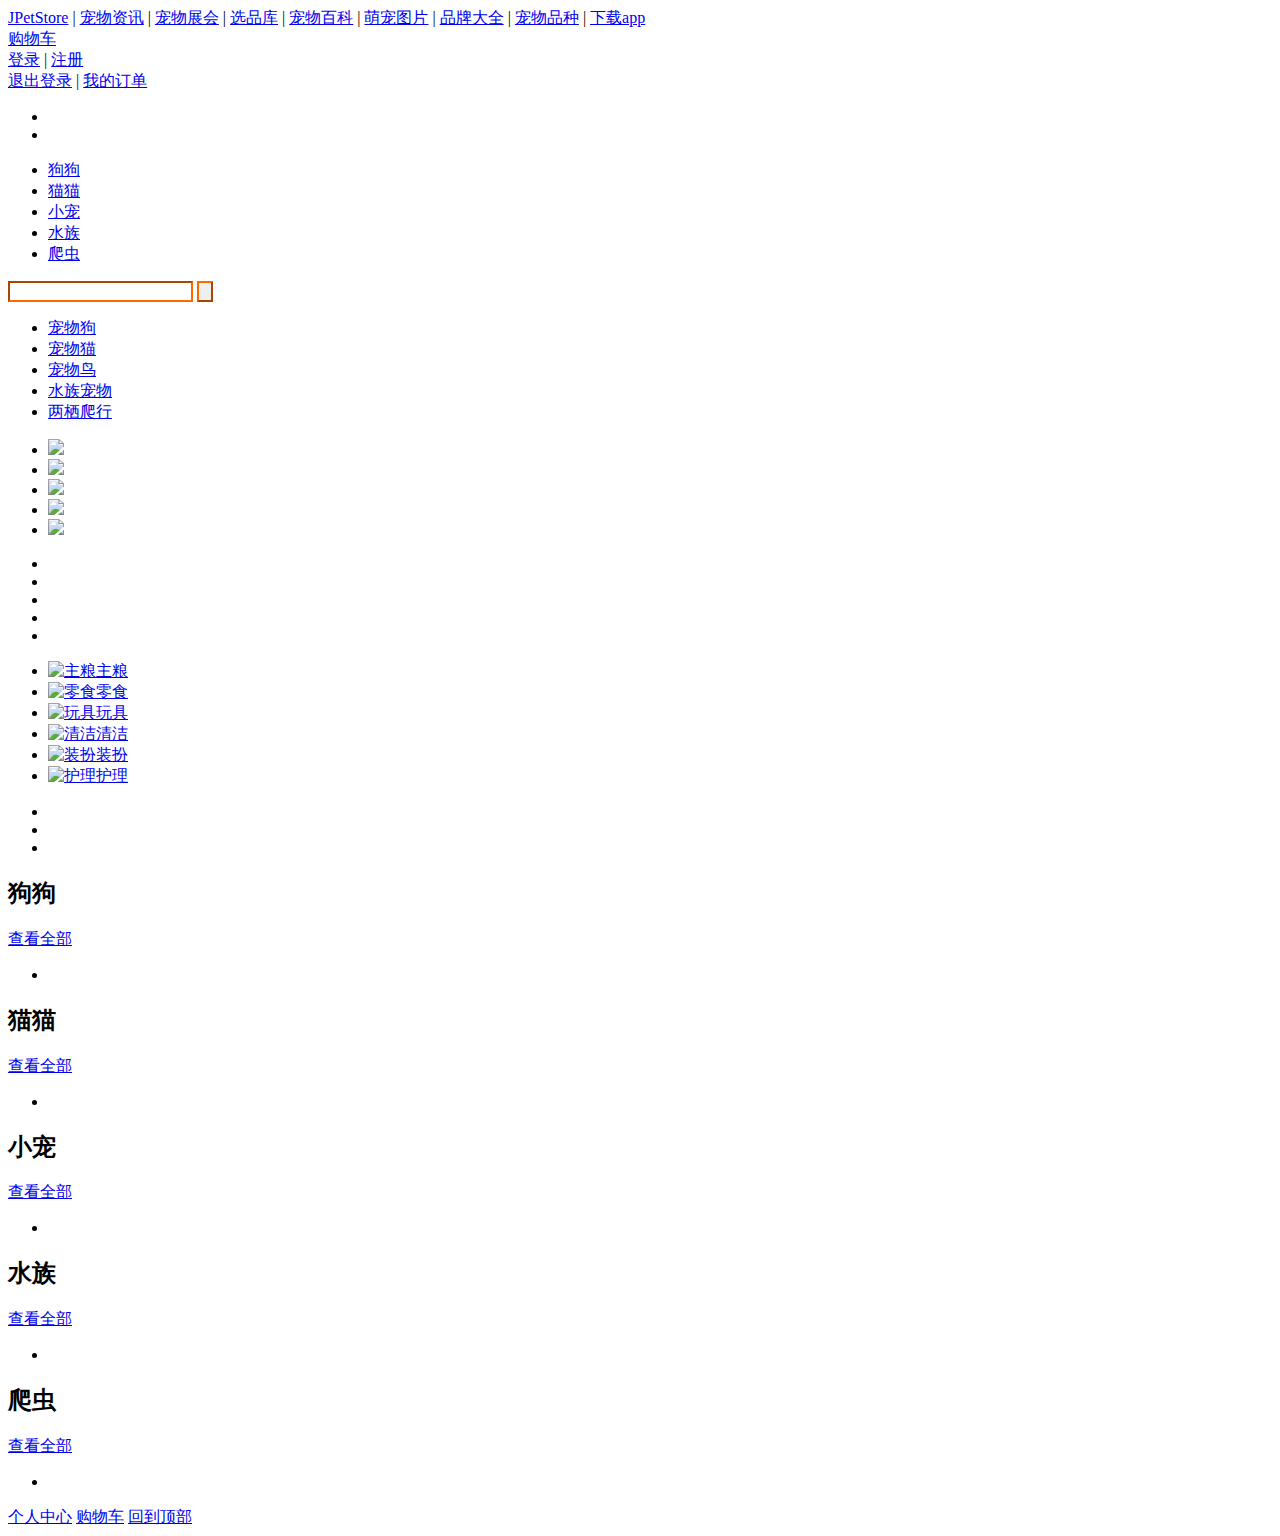
==== commit e53c4a0a: "修改图片查看接口" ====
--- a/src/main/resources/templates/Pet/Index.html
+++ b/src/main/resources/templates/Pet/Index.html
@@ -1,5 +1,5 @@
 ﻿<!DOCTYPE html>
-<html>
+<html lang="en" xmlns:th="http://www.thymeleaf.org">
 <head>
     <meta charset="utf-8"/>
     <title>JPetStore</title>
@@ -42,17 +42,15 @@
                 </a>
             </div>
             <!-- 登录注册 -->
-            <div class="topbar-info" th:if="${session.loginUser==null}">
-                <a href="/jpetstore/User/Login.html">登录</a>
-                <span class="sep">|</span>
-                <a href="/jpetstore/User/Register.html">注册</a>
-            </div>
-            <div class="topbar-info" th:if="${session.loginUser!=null}">
-                <a href="#" th:text="'欢迎光临：'+${session.loginUser.userId}"></a>
-                <span class="sep">|</span>
-                <a href="/jpetstore/User/signOut">退出登录</a>
-                <span class="sep">|</span>
-                <a href="/jpetstore/Order/MyOrder.html">我的订单</a>
+            <div class="topbar-info" id="notLogin">
+                <a href="/jpetstore/Login.html">登录</a>
+                <span class="sep">|</span>
+                <a href="/jpetstore/Register.html">注册</a>
+            </div>
+            <div class="topbar-info" id="logined">
+                <a href="javascript:logout();">退出登录</a>
+                <span class="sep">|</span>
+                <a href="/jpetstore/MyOrder.html">我的订单</a>
             </div>
         </div>
     </div>
@@ -78,13 +76,13 @@
                         <a href="/jpetstore/#cats">猫猫</a>
                     </li>
                     <li class="nav-item">
-                        <a href="/jpetstore/#birds">鸟类</a>
+                        <a href="/jpetstore/#birds">小宠</a>
                     </li>
                     <li class="nav-item">
                         <a href="/jpetstore/#fish">水族</a>
                     </li>
                     <li class="nav-item">
-                        <a href="/jpetstore/#reptiles">两栖爬行</a>
+                        <a href="/jpetstore/#reptiles">爬虫</a>
                     </li>
                 </ul>
             </nav>
@@ -116,55 +114,7 @@
                             <em></em>
                         </a>
                         <div class="children">
-                            <ul class="children-list myclear">
-                                <li>
-                                    <a class="link myclear" href="Pet/showDetails?name=Bulldog">
-                                        <img alt=""
-                                             class="small-img"
-                                             src="http://img.ixiupet.com/uploads/150403/2-150403152450K3.jpg">
-                                        <span class="text">Bulldog</span>
-                                    </a>
-                                </li>
-                                <li>
-                                    <a class="link myclear" href="Pet/showDetails?name=Chihuahua">
-                                        <img alt=""
-                                             class="small-img"
-                                             src="http://img.ixiupet.com/uploads/allimg/150617/3-15061G055460-L.jpg">
-                                        <span class="text">Chihuahua</span>
-                                    </a>
-                                </li>
-                                <li>
-                                    <a class="link myclear" href="Pet/showDetails?name=Dalmation">
-                                        <img alt=""
-                                             class="small-img"
-                                             src="http://img.ixiupet.com/uploads/150413/3-150413105534b0.jpg">
-                                        <span class="text">Dalmation</span>
-                                    </a>
-                                </li>
-                                <li>
-                                    <a class="link myclear" href="Pet/showDetails?name=Poodle">
-                                        <img alt=""
-                                             class="small-img"
-                                             src="http://img.ixiupet.com/uploads/150410/2-150410144413b3.jpg">
-                                        <span class="text">Poodle</span>
-                                    </a>
-                                </li>
-                                <li>
-                                    <a class="link myclear" href="Pet/showDetails?name=GoldenRetriever">
-                                        <img alt=""
-                                             class="small-img"
-                                             src="http://img.ixiupet.com/uploads/allimg/150520/3-1505201145220-L.jpg">
-                                        <span class="text">Golden Retriever</span>
-                                    </a>
-                                </li>
-                                <li>
-                                    <a class="link myclear" href="Pet/showDetails?name=LabradorRetriever">
-                                        <img alt=""
-                                             class="small-img"
-                                             src="http://img.ixiupet.com/uploads/allimg/150525/3-1505250931020-L.jpg">
-                                        <span class="text">Labrador Retriever</span>
-                                    </a>
-                                </li>
+                            <ul class="children-list myclear" id="dogSwiper">
                             </ul>
                         </div>
                     </li>
@@ -174,23 +124,7 @@
                             <em></em>
                         </a>
                         <div class="children">
-                            <ul class="children-list myclear">
-                                <li>
-                                    <a class="link myclear" href="Pet/showDetails?name=Persian">
-                                        <img alt=""
-                                             class="small-img"
-                                             src="http://img.ixiupet.com/uploads/150309/2-15030920514b57.jpg">
-                                        <span class="text">Persian</span>
-                                    </a>
-                                </li>
-                                <li>
-                                    <a class="link myclear" href="Pet/showDetails?name=Manx">
-                                        <img alt=""
-                                             class="small-img"
-                                             src="http://img.ixiupet.com/uploads/150410/3-15041014351HZ.jpg">
-                                        <span class="text">Manx</span>
-                                    </a>
-                                </li>
+                            <ul class="children-list myclear" id="catSwiper">
                             </ul>
                         </div>
                     </li>
@@ -200,23 +134,7 @@
                             <em></em>
                         </a>
                         <div class="children">
-                            <ul class="children-list myclear">
-                                <li>
-                                    <a class="link myclear" href="Pet/showDetails?name=AmazonParrot">
-                                        <img alt=""
-                                             class="small-img"
-                                             src="http://img.ixiupet.com/uploads/allimg/150521/3-1505210941520-L.jpg">
-                                        <span class="text">Amazon Parrot</span>
-                                    </a>
-                                </li>
-                                <li>
-                                    <a class="link myclear" href="Pet/showDetails?name=Finch">
-                                        <img alt=""
-                                             class="small-img"
-                                             src="http://img.ixiupet.com/uploads/150305/2-150305163023627.jpg">
-                                        <span class="text">Finch</span>
-                                    </a>
-                                </li>
+                            <ul class="children-list myclear" id="birdSwiper">
                             </ul>
                         </div>
                     </li>
@@ -226,39 +144,7 @@
                             <em></em>
                         </a>
                         <div class="children">
-                            <ul class="children-list myclear">
-                                <li>
-                                    <a class="link myclear" href="Pet/showDetails?name=Koi">
-                                        <img alt=""
-                                             class="small-img"
-                                             src="http://img.ixiupet.com/uploads/allimg/150417/3-15041G459570-L.jpg">
-                                        <span class="text">Koi</span>
-                                    </a>
-                                </li>
-                                <li>
-                                    <a class="link myclear" href="Pet/showDetails?name=Goldfish">
-                                        <img alt=""
-                                             class="small-img"
-                                             src="http://img.ixiupet.com/uploads/150305/2-1503051622519B.jpg">
-                                        <span class="text">Goldfish</span>
-                                    </a>
-                                </li>
-                                <li>
-                                    <a class="link myclear" href="Pet/showDetails?name=Angelfish">
-                                        <img alt=""
-                                             class="small-img"
-                                             src="http://img.ixiupet.com/uploads/allimg/150423/3-1504230946360-L.jpg">
-                                        <span class="text">Angelfish</span>
-                                    </a>
-                                </li>
-                                <li>
-                                    <a class="link myclear" href="Pet/showDetails?name=TigerShark">
-                                        <img alt=""
-                                             class="small-img"
-                                             src="http://img.ixiupet.com/uploads/allimg/150525/3-1505251130140-L.jpg">
-                                        <span class="text">Tiger Shark</span>
-                                    </a>
-                                </li>
+                            <ul class="children-list myclear" id="fishSwiper">
                             </ul>
                         </div>
                     </li>
@@ -268,23 +154,7 @@
                             <em></em>
                         </a>
                         <div class="children">
-                            <ul class="children-list myclear">
-                                <li>
-                                    <a class="link myclear" href="Pet/showDetails?name=Iguana">
-                                        <img alt=""
-                                             class="small-img"
-                                             src="http://img.ixiupet.com/uploads/allimg/150420/3-1504201405240-L.jpg">
-                                        <span class="text">Iguana</span>
-                                    </a>
-                                </li>
-                                <li>
-                                    <a class="link myclear" href="Pet/showDetails?name=Rattlesnake">
-                                        <img alt=""
-                                             class="small-img"
-                                             src="http://img.ixiupet.com/uploads/allimg/150519/3-15051Z930560-L.jpg">
-                                        <span class="text">Rattlesnake</span>
-                                    </a>
-                                </li>
+                            <ul class="children-list myclear" id="reptileSwiper">
                             </ul>
                         </div>
                     </li>
@@ -357,8 +227,10 @@
     <!-- home-container end -->
 
     <!-- 主体内容的分页部分start -->
+
     <div class="page-main">
         <div class="container">
+
 
             <a name="dogs"></a>
             <div class="main main-iphon">
@@ -380,91 +252,7 @@
                         </ul>
                     </div>
                     <div class="right" style="display: block;">
-                        <ul class="myclear">
-                            <li class="brick-item brick-item-m">
-                                <a href="Pet/showDetails?name=Bulldog">
-                                    <div class="figure-img"><img
-                                            alt="" src="http://img.ixiupet.com/uploads/150403/2-150403152450K3.jpg">
-                                    </div>
-                                    <h3 class="title">Bulldog</h3>
-                                    <p class="desc">Friendly dog from England</p>
-                                    <p class="price">$18.50</p>
-                                </a>
-                            </li>
-                            <li class="brick-item brick-item-m">
-                                <a href="Pet/showDetails?name=Chihuahua">
-                                    <div class="figure-img"><img
-                                            alt=""
-                                            src="http://img.ixiupet.com/uploads/allimg/150617/3-15061G055460-L.jpg">
-                                    </div>
-                                    <h3 class="title">Chihuahua</h3>
-                                    <p class="desc">Great companion dog</p>
-                                    <p class="price">$125.50</p>
-                                </a>
-                            </li>
-                            <li class="brick-item brick-item-m">
-                                <a href="Pet/showDetails?name=Dalmation">
-                                    <div class="figure-img"><img
-                                            alt="" src="http://img.ixiupet.com/uploads/150413/3-150413105534b0.jpg">
-                                    </div>
-                                    <h3 class="title">Dalmation</h3>
-                                    <p class="desc">Great dog for a Fire Station</p>
-                                    <p class="price">$18.50</p>
-                                </a>
-                            </li>
-                            <li class="brick-item brick-item-m">
-                                <a href="Pet/showDetails?name=Poodle">
-                                    <div class="figure-img"><img
-                                            alt="" src="http://img.ixiupet.com/uploads/150410/2-150410144413b3.jpg">
-                                    </div>
-                                    <h3 class="title">Poodle</h3>
-                                    <p class="desc">Cute dog from France</p>
-                                    <p class="price">$18.50</p>
-                                </a>
-                            </li>
-                            <li class="brick-item brick-item-m">
-                                <a href="Pet/showDetails?name=GoldenRetriever">
-                                    <div class="figure-img"><img
-                                            alt=""
-                                            src="http://img.ixiupet.com/uploads/allimg/150520/3-1505201145220-L.jpg">
-                                    </div>
-                                    <h3 class="title">Golden Retriever</h3>
-                                    <p class="desc">Great family dog</p>
-                                    <p class="price">$155.50</p>
-                                </a>
-                            </li>
-                            <li class="brick-item brick-item-m">
-                                <a href="Pet/showDetails?name=LabradorRetriever">
-                                    <div class="figure-img"><img
-                                            alt=""
-                                            src="http://img.ixiupet.com/uploads/allimg/150525/3-1505250931020-L.jpg">
-                                    </div>
-                                    <h3 class="title">Labrador Retriever</h3>
-                                    <p class="desc">Great hunting dog</p>
-                                    <p class="price">$135.50</p>
-                                </a>
-                            </li>
-                            <li class="brick-item brick-item-m">
-                                <a href="javascript:;">
-                                    <div class="figure-img"><img
-                                            alt=""
-                                            src="http://img.ixiupet.com/uploads/allimg/150523/3-1505231055560-L.jpg">
-                                    </div>
-                                    <h3 class="title">……</h3>
-                                    <p class="desc">……</p>
-                                    <p class="price">缺货</p>
-                                </a>
-                            </li>
-                            <li class="brick-item brick-item-m">
-                                <a href="javascript:;">
-                                    <div class="figure-img"><img
-                                            alt="" src="http://img.ixiupet.com/uploads/150416/3-150416134913937.jpg">
-                                    </div>
-                                    <h3 class="title">……</h3>
-                                    <p class="desc">……</p>
-                                    <p class="price">缺货</p>
-                                </a>
-                            </li>
+                        <ul class="myclear" id="dogList">
                         </ul>
                     </div>
                 </div>
@@ -487,89 +275,7 @@
                         </ul>
                     </div>
                     <div class="right" style="display: block;">
-                        <ul class="myclear">
-                            <li class="brick-item brick-item-m">
-                                <a href="Pet/showDetails?name=Persian">
-                                    <div class="figure-img"><img
-                                            alt="" src="http://img.ixiupet.com/uploads/150309/2-15030920514b57.jpg">
-                                    </div>
-                                    <h3 class="title">Persian</h3>
-                                    <p class="desc">Friendly house cat, doubles as a princess</p>
-                                    <p class="price">$93.50</p>
-                                </a>
-                            </li>
-                            <li class="brick-item brick-item-m">
-                                <a href="Pet/showDetails?name=Manx">
-                                    <div class="figure-img"><img
-                                            alt="" src="http://img.ixiupet.com/uploads/150410/3-15041014351HZ.jpg">
-                                    </div>
-                                    <h3 class="title">Manx</h3>
-                                    <p class="desc">Great for reducing mouse populations</p>
-                                    <p class="price">$23.50</p>
-                                </a>
-                            </li>
-                            <li class="brick-item brick-item-m">
-                                <a href="javascript:;">
-                                    <div class="figure-img"><img
-                                            alt="" src="http://img.ixiupet.com/uploads/allimg/150403/2-1504031J035.jpg">
-                                    </div>
-                                    <h3 class="title">……</h3>
-                                    <p class="desc">……</p>
-                                    <p class="price">缺货</p>
-                                </a>
-                            </li>
-                            <li class="brick-item brick-item-m">
-                                <a href="javascript:;">
-                                    <div class="figure-img"><img
-                                            alt=""
-                                            src="http://img.ixiupet.com/uploads/allimg/150603/3-1506031001400-L.jpg">
-                                    </div>
-                                    <h3 class="title">……</h3>
-                                    <p class="desc">……</p>
-                                    <p class="price">缺货</p>
-                                </a>
-                            </li>
-                            <li class="brick-item brick-item-m">
-                                <a href="javascript:;">
-                                    <div class="figure-img"><img
-                                            alt="" src="http://img.ixiupet.com/uploads/150410/3-15041011232C39.jpg">
-                                    </div>
-                                    <h3 class="title">……</h3>
-                                    <p class="desc">……</p>
-                                    <p class="price">缺货</p>
-                                </a>
-                            </li>
-                            <li class="brick-item brick-item-m">
-                                <a href="javascript:;">
-                                    <div class="figure-img"><img
-                                            alt="" src="http://img.ixiupet.com/uploads/150309/2-1503091F253250.jpg">
-                                    </div>
-                                    <h3 class="title">……</h3>
-                                    <p class="desc">……</p>
-                                    <p class="price">缺货</p>
-                                </a>
-                            </li>
-                            <li class="brick-item brick-item-m">
-                                <a href="javascript:;">
-                                    <div class="figure-img"><img
-                                            alt="" src="http://img.ixiupet.com/uploads/allimg/150403/2-1504031S512.jpg">
-                                    </div>
-                                    <h3 class="title">……</h3>
-                                    <p class="desc">……</p>
-                                    <p class="price">缺货</p>
-                                </a>
-                            </li>
-                            <li class="brick-item brick-item-m">
-                                <a href="javascript:;">
-                                    <div class="figure-img"><img
-                                            alt=""
-                                            src="http://img.ixiupet.com/uploads/allimg/150603/3-1506031129130-L.jpg">
-                                    </div>
-                                    <h3 class="title">……</h3>
-                                    <p class="desc">……</p>
-                                    <p class="price">缺货</p>
-                                </a>
-                            </li>
+                        <ul class="myclear" id="catList">
                         </ul>
                     </div>
                 </div>
@@ -578,7 +284,7 @@
             <a name="birds"></a>
             <div class="main main-iphon">
                 <div class="box-hd">
-                    <h2>鸟类</h2>
+                    <h2>小宠</h2>
                     <div class="more2">
                         <a class="more-link" href="javascript:;">查看全部<i></i></a>
                     </div>
@@ -593,90 +299,7 @@
                         </ul>
                     </div>
                     <div class="right" style="display: block;">
-                        <ul class="myclear">
-                            <li class="brick-item brick-item-m">
-                                <a href="Pet/showDetails?name=AmazonParrot">
-                                    <div class="figure-img"><img
-                                            alt=""
-                                            src="http://img.ixiupet.com/uploads/allimg/150521/3-1505210941520-L.jpg">
-                                    </div>
-                                    <h3 class="title">Amazon Parrot</h3>
-                                    <p class="desc">Great companion for up to 75 years</p>
-                                    <p class="price">$193.50</p>
-                                </a>
-                            </li>
-                            <li class="brick-item brick-item-m">
-                                <a href="Pet/showDetails?name=Finch">
-                                    <div class="figure-img"><img
-                                            alt="" src="http://img.ixiupet.com/uploads/150305/2-150305163023627.jpg">
-                                    </div>
-                                    <h3 class="title">Finch</h3>
-                                    <p class="desc">Great stress reliever</p>
-                                    <p class="price">$15.50</p>
-                                </a>
-                            </li>
-                            <li class="brick-item brick-item-m">
-                                <a href="javascript:;">
-                                    <div class="figure-img"><img
-                                            alt=""
-                                            src="http://img.ixiupet.com/uploads/allimg/150505/3-1505051512060-L.jpg">
-                                    </div>
-                                    <h3 class="title">……</h3>
-                                    <p class="desc">……</p>
-                                    <p class="price">缺货</p>
-                                </a>
-                            </li>
-                            <li class="brick-item brick-item-m">
-                                <a href="javascript:;">
-                                    <div class="figure-img"><img
-                                            alt="" src="http://img.ixiupet.com/uploads/150417/3-15041G05631X8.jpg">
-                                    </div>
-                                    <h3 class="title">……</h3>
-                                    <p class="desc">……</p>
-                                    <p class="price">缺货</p>
-                                </a>
-                            </li>
-                            <li class="brick-item brick-item-m">
-                                <a href="javascript:;">
-                                    <div class="figure-img"><img
-                                            alt="" src="http://img.ixiupet.com/uploads/150417/3-15041F9335D92.jpg">
-                                    </div>
-                                    <h3 class="title">……</h3>
-                                    <p class="desc">……</p>
-                                    <p class="price">缺货</p>
-                                </a>
-                            </li>
-                            <li class="brick-item brick-item-m">
-                                <a href="javascript:;">
-                                    <div class="figure-img"><img
-                                            alt=""
-                                            src="http://img.ixiupet.com/uploads/allimg/150505/3-1505051513460-L.jpg">
-                                    </div>
-                                    <h3 class="title">……</h3>
-                                    <p class="desc">……</p>
-                                    <p class="price">缺货</p>
-                                </a>
-                            </li>
-                            <li class="brick-item brick-item-m">
-                                <a href="javascript:;">
-                                    <div class="figure-img"><img
-                                            alt=""
-                                            src="http://img.ixiupet.com/uploads/allimg/150521/3-1505210920260-L.jpg">
-                                    </div>
-                                    <h3 class="title">……</h3>
-                                    <p class="desc">……</p>
-                                    <p class="price">缺货</p>
-                                </a>
-                            </li>
-                            <li class="brick-item brick-item-m">
-                                <a href="javascript:;">
-                                    <div class="figure-img"><img
-                                            alt="" src="http://img.ixiupet.com/uploads/150417/3-15041G00S1S7.jpg"></div>
-                                    <h3 class="title">……</h3>
-                                    <p class="desc">……</p>
-                                    <p class="price">缺货</p>
-                                </a>
-                            </li>
+                        <ul class="myclear" id="birdList">
                         </ul>
                     </div>
                 </div>
@@ -700,94 +323,7 @@
                         </ul>
                     </div>
                     <div class="right" style="display: block;">
-                        <ul class="myclear">
-                            <li class="brick-item brick-item-m">
-                                <a href="Pet/showDetails?name=Koi">
-                                    <div class="figure-img"><img
-                                            alt=""
-                                            src="http://img.ixiupet.com/uploads/allimg/150417/3-15041G459570-L.jpg">
-                                    </div>
-                                    <h3 class="title">Koi</h3>
-                                    <p class="desc">Fresh Water fish from Japan</p>
-                                    <p class="price">$18.50</p>
-                                </a>
-                            </li>
-                            <li class="brick-item brick-item-m">
-                                <a href="Pet/showDetails?name=Goldfish">
-                                    <div class="figure-img"><img
-                                            alt="" src="http://img.ixiupet.com/uploads/150305/2-1503051622519B.jpg">
-                                    </div>
-                                    <h3 class="title">Goldfish</h3>
-                                    <p class="desc">Fresh Water fish from China</p>
-                                    <p class="price">$5.50</p>
-                                </a>
-                            </li>
-                            <li class="brick-item brick-item-m">
-                                <a href="Pet/showDetails?name=Angelfish">
-                                    <div class="figure-img"><img
-                                            alt=""
-                                            src="http://img.ixiupet.com/uploads/allimg/150423/3-1504230946360-L.jpg">
-                                    </div>
-                                    <h3 class="title">Angelfish</h3>
-                                    <p class="desc">Salt Water fish from Australia</p>
-                                    <p class="price">$16.50</p>
-                                </a>
-                            </li>
-                            <li class="brick-item brick-item-m">
-                                <a href="Pet/showDetails?name=TigerShark">
-                                    <div class="figure-img"><img
-                                            alt=""
-                                            src="http://img.ixiupet.com/uploads/allimg/150525/3-1505251130140-L.jpg">
-                                    </div>
-                                    <h3 class="title">Tiger Shark</h3>
-                                    <p class="desc">Salt Water fish from Australia</p>
-                                    <p class="price">$18.50</p>
-                                </a>
-                            </li>
-                            <li class="brick-item brick-item-m">
-                                <a href="javascript:;">
-                                    <div class="figure-img"><img
-                                            alt=""
-                                            src="http://img.ixiupet.com/uploads/allimg/150525/3-1505251112520-L.jpg">
-                                    </div>
-                                    <h3 class="title">……</h3>
-                                    <p class="desc">……</p>
-                                    <p class="price">缺货</p>
-                                </a>
-                            </li>
-                            <li class="brick-item brick-item-m">
-                                <a href="javascript:;">
-                                    <div class="figure-img"><img
-                                            alt=""
-                                            src="http://img.ixiupet.com/uploads/allimg/150417/3-15041G433040-L.jpg">
-                                    </div>
-                                    <h3 class="title">……</h3>
-                                    <p class="desc">……</p>
-                                    <p class="price">缺货</p>
-                                </a>
-                            </li>
-                            <li class="brick-item brick-item-m">
-                                <a href="javascript:;">
-                                    <div class="figure-img"><img
-                                            alt=""
-                                            src="http://img.ixiupet.com/uploads/allimg/150417/3-15041G50S60-L.jpg">
-                                    </div>
-                                    <h3 class="title">……</h3>
-                                    <p class="desc">……</p>
-                                    <p class="price">缺货</p>
-                                </a>
-                            </li>
-                            <li class="brick-item brick-item-m">
-                                <a href="javascript:;">
-                                    <div class="figure-img"><img
-                                            alt=""
-                                            src="http://img.ixiupet.com/uploads/allimg/150423/3-1504230924050-L.jpg">
-                                    </div>
-                                    <h3 class="title">……</h3>
-                                    <p class="desc">……</p>
-                                    <p class="price">缺货</p>
-                                </a>
-                            </li>
+                        <ul class="myclear" id="fishList">
                         </ul>
                     </div>
                 </div>
@@ -796,7 +332,7 @@
             <a name="reptiles"></a>
             <div class="main main-iphon">
                 <div class="box-hd">
-                    <h2>两栖爬行</h2>
+                    <h2>爬虫</h2>
                     <div class="more2">
                         <a class="more-link" href="javascript:;">查看全部<i></i></a>
                     </div>
@@ -811,94 +347,7 @@
                         </ul>
                     </div>
                     <div class="right" style="display: block;">
-                        <ul class="myclear">
-                            <li class="brick-item brick-item-m">
-                                <a href="Pet/showDetails?name=Iguana">
-                                    <div class="figure-img"><img
-                                            alt=""
-                                            src="http://img.ixiupet.com/uploads/allimg/150420/3-1504201405240-L.jpg">
-                                    </div>
-                                    <h3 class="title">Iguana</h3>
-                                    <p class="desc">Friendly green friend</p>
-                                    <p class="price">$18.50</p>
-                                </a>
-                            </li>
-                            <li class="brick-item brick-item-m">
-                                <a href="Pet/showDetails?name=Rattlesnake">
-                                    <div class="figure-img"><img
-                                            alt=""
-                                            src="http://img.ixiupet.com/uploads/allimg/150519/3-15051Z930560-L.jpg">
-                                    </div>
-                                    <h3 class="title">Rattlesnake</h3>
-                                    <p class="desc">Doubles as a watch dog</p>
-                                    <p class="price">$18.50</p>
-                                </a>
-                            </li>
-                            <li class="brick-item brick-item-m">
-                                <a href="javascript:;">
-                                    <div class="figure-img"><img
-                                            alt=""
-                                            src="http://img.ixiupet.com/uploads/allimg/150417/3-15041GRH80-L.jpg"></div>
-                                    <h3 class="title">……</h3>
-                                    <p class="desc">……</p>
-                                    <p class="price">缺货</p>
-                                </a>
-                            </li>
-                            <li class="brick-item brick-item-m">
-                                <a href="javascript:;">
-                                    <div class="figure-img"><img
-                                            alt=""
-                                            src="http://img.ixiupet.com/uploads/allimg/150515/3-1505150920160-L.jpg">
-                                    </div>
-                                    <h3 class="title">……</h3>
-                                    <p class="desc">……</p>
-                                    <p class="price">缺货</p>
-                                </a>
-                            </li>
-                            <li class="brick-item brick-item-m">
-                                <a href="javascript:;">
-                                    <div class="figure-img"><img
-                                            alt=""
-                                            src="http://img.ixiupet.com/uploads/allimg/150420/3-1504200Z5230-L.jpg">
-                                    </div>
-                                    <h3 class="title">……</h3>
-                                    <p class="desc">……</p>
-                                    <p class="price">缺货</p>
-                                </a>
-                            </li>
-                            <li class="brick-item brick-item-m">
-                                <a href="javascript:;">
-                                    <div class="figure-img"><img
-                                            alt=""
-                                            src="http://img.ixiupet.com/uploads/allimg/150519/3-15051Z95F60-L.jpg">
-                                    </div>
-                                    <h3 class="title">……</h3>
-                                    <p class="desc">……</p>
-                                    <p class="price">缺货</p>
-                                </a>
-                            </li>
-                            <li class="brick-item brick-item-m">
-                                <a href="javascript:;">
-                                    <div class="figure-img"><img
-                                            alt=""
-                                            src="http://img.ixiupet.com/uploads/allimg/150420/3-1504201204160-L.jpg">
-                                    </div>
-                                    <h3 class="title">……</h3>
-                                    <p class="desc">……</p>
-                                    <p class="price">缺货</p>
-                                </a>
-                            </li>
-                            <li class="brick-item brick-item-m">
-                                <a href="javascript:;">
-                                    <div class="figure-img"><img
-                                            alt=""
-                                            src="http://img.ixiupet.com/uploads/allimg/150523/3-150523093Z20-L.jpg">
-                                    </div>
-                                    <h3 class="title">……</h3>
-                                    <p class="desc">……</p>
-                                    <p class="price">缺货</p>
-                                </a>
-                            </li>
+                        <ul class="myclear" id="reptileList">
                         </ul>
                     </div>
                 </div>
@@ -910,10 +359,12 @@
 <!-- 页脚 -->
 <footer>
     <!-- 固定 -->
-    <div class="div_home" th:if="${session.loginUser!=null}">
-        <a class="home2" href="/jpetstore/User/SelfCenter.html"><span>个人中心</span></a>
-        <a class="home5" href="/jpetstore/Cart/MyCart.html"><span>购物车</span></a>
-        <a class="img_yincang" href="#top"><span>回到顶部</span></a>
+    <div class="div_home">
+        <div class="div_home" th:if="${session.loginUser!=null}">
+            <a class="home2" href="/jpetstore/User/SelfCenter.html"><span>个人中心</span></a>
+            <a class="home5" href="/jpetstore/Cart/MyCart.html"><span>购物车</span></a>
+            <a class="img_yincang" href="#top"><span>回到顶部</span></a>
+        </div>
     </div>
 </footer>
 </body>
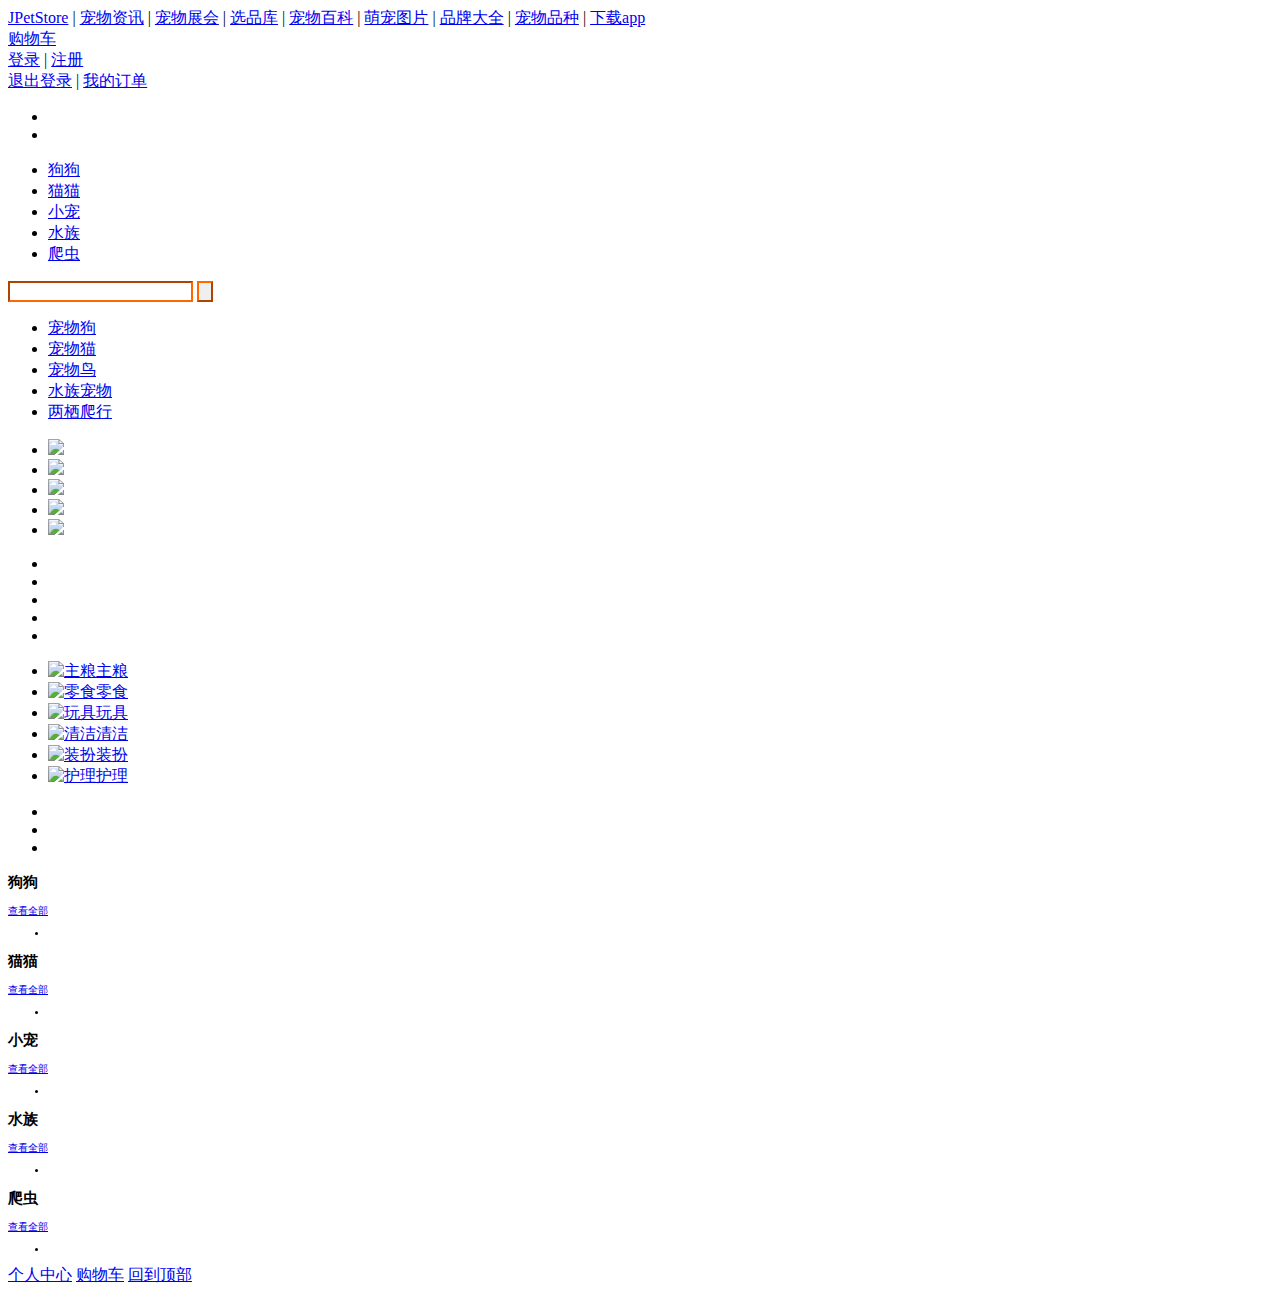
==== commit 6f92cd16: "实现购物车模块和订单模块；实现库存的事务操作；修复注册用户名可以为空的bug；" ====
--- a/src/main/resources/templates/Pet/Index.html
+++ b/src/main/resources/templates/Pet/Index.html
@@ -6,7 +6,6 @@
     <link href="/jpetstore/css/style.css" rel="stylesheet" type="text/css"/>
     <script src="https://cdn.bootcdn.net/ajax/libs/jquery/3.6.4/jquery.min.js"></script>
     <script charset="utf-8" src="/jpetstore/js/index.js"></script>
-    <script src="/jpetstore/js/SearchTip.js" type="text/javascript"></script>
 </head>
 <body>
 <!-- 头部 -->
@@ -36,7 +35,7 @@
             </nav>
             <!-- 购物车 -->
             <div class="topbar-cart top-cart" id="J_miniCartTrigger">
-                <a href="/jpetstore/Cart/MyCart.html">
+                <a href="/jpetstore/MyCart.html">
                     <em></em>
                     购物车
                 </a>
@@ -88,12 +87,13 @@
             </nav>
             <!-- 搜索 -->
             <div class="myclear header-search">
-                <form action="Pet/searchPet" autocomplete="off" method="get">
+                <form action="/jpetstore/Search.html" autocomplete="off" method="get">
                     <input class="search-text" id="search" name="keyword" style="border-color: #ff6700" type="text"/>
                     <input class="search-btn" id="search_btn" style="border-color: #ff6700" type="submit" value=""/>
                 </form>
-                <div class="keyword-list" id="J_keywordList">
-                    <ul class="result-list" id="tips"></ul>
+                <div class="keyword-list" id="J_keywordList" style="font: 10px 'Microsoft YaHei'">
+                    <ul class="result-list" id="tips">
+                    </ul>
                 </div>
             </div>
         </div>
@@ -229,7 +229,7 @@
     <!-- 主体内容的分页部分start -->
 
     <div class="page-main">
-        <div class="container">
+        <div class="container" style="font: 10px 'Microsoft YaHei'">
 
 
             <a name="dogs"></a>
@@ -360,9 +360,9 @@
 <footer>
     <!-- 固定 -->
     <div class="div_home">
-        <div class="div_home" th:if="${session.loginUser!=null}">
-            <a class="home2" href="/jpetstore/User/SelfCenter.html"><span>个人中心</span></a>
-            <a class="home5" href="/jpetstore/Cart/MyCart.html"><span>购物车</span></a>
+        <div class="div_home" id="userButton">
+            <a class="home2" href="/jpetstore/SelfCenter.html"><span>个人中心</span></a>
+            <a class="home5" href="/jpetstore/MyCart.html"><span>购物车</span></a>
             <a class="img_yincang" href="#top"><span>回到顶部</span></a>
         </div>
     </div>
